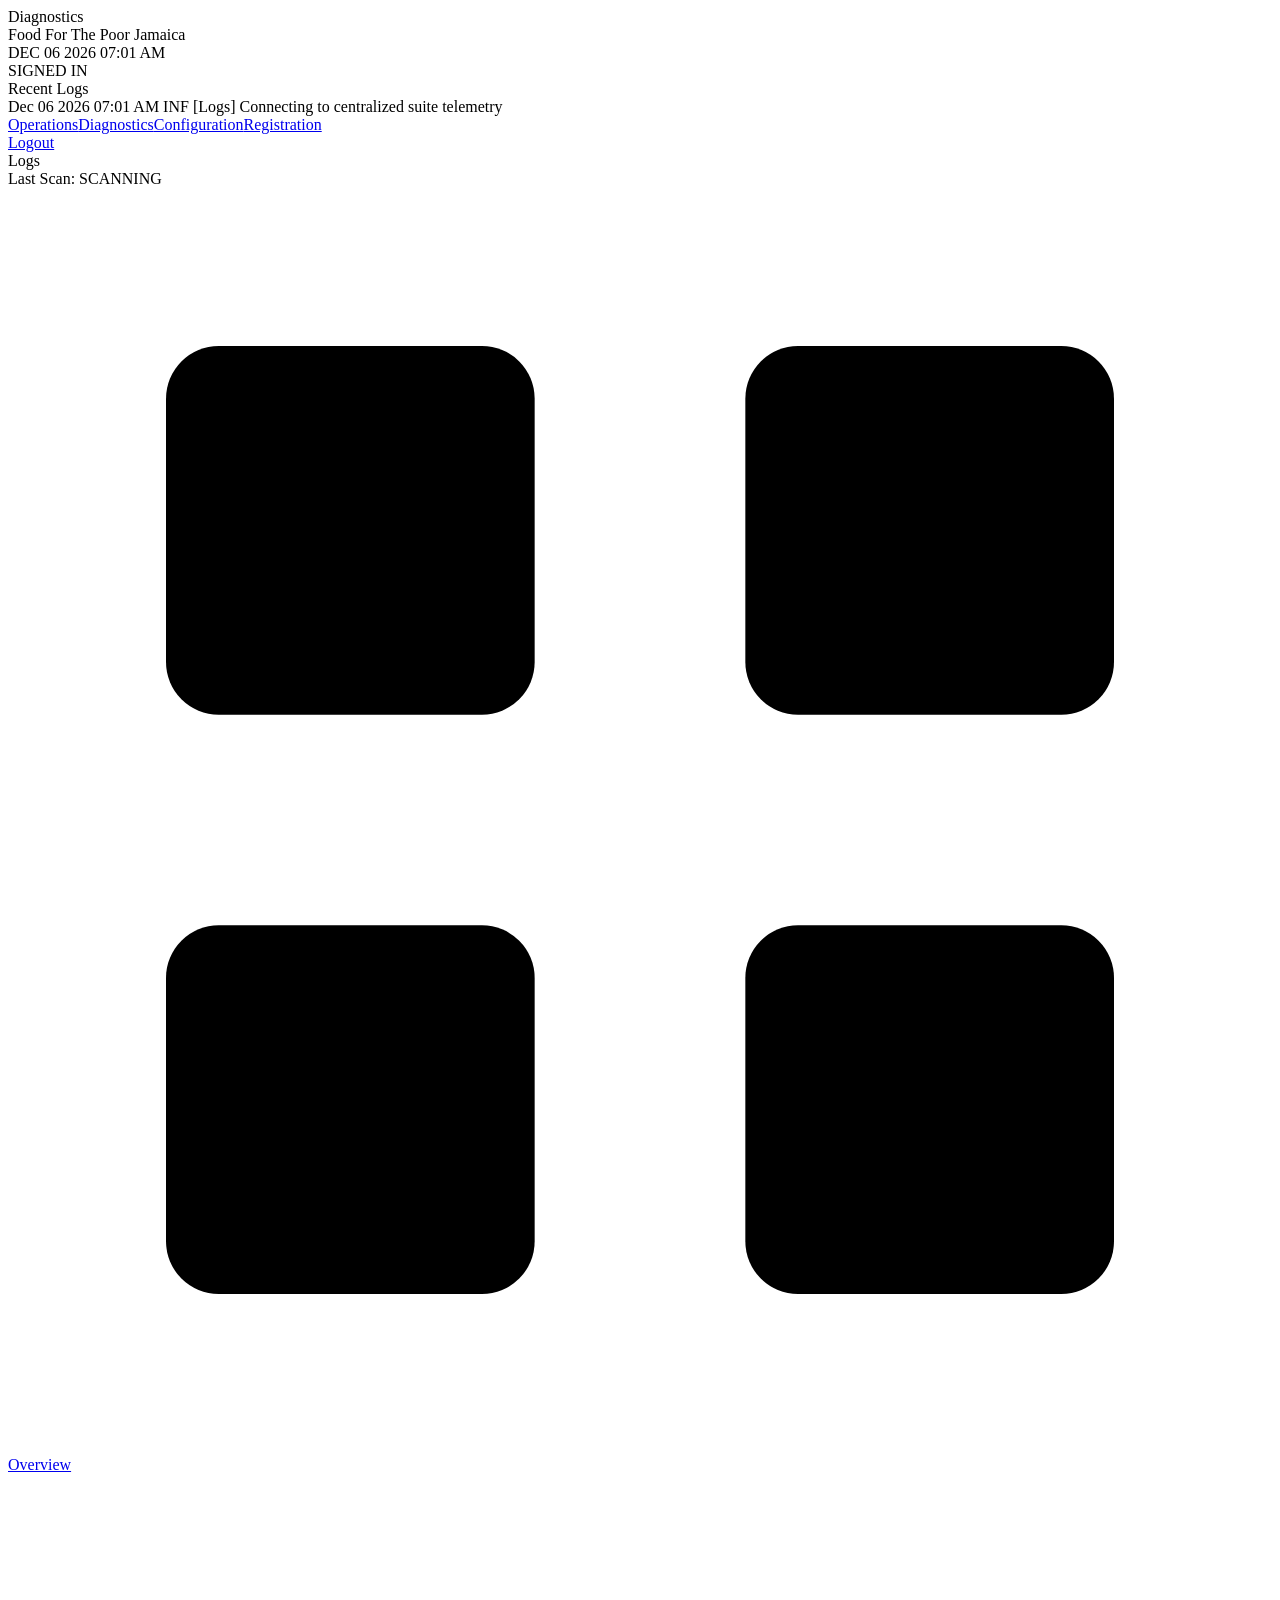
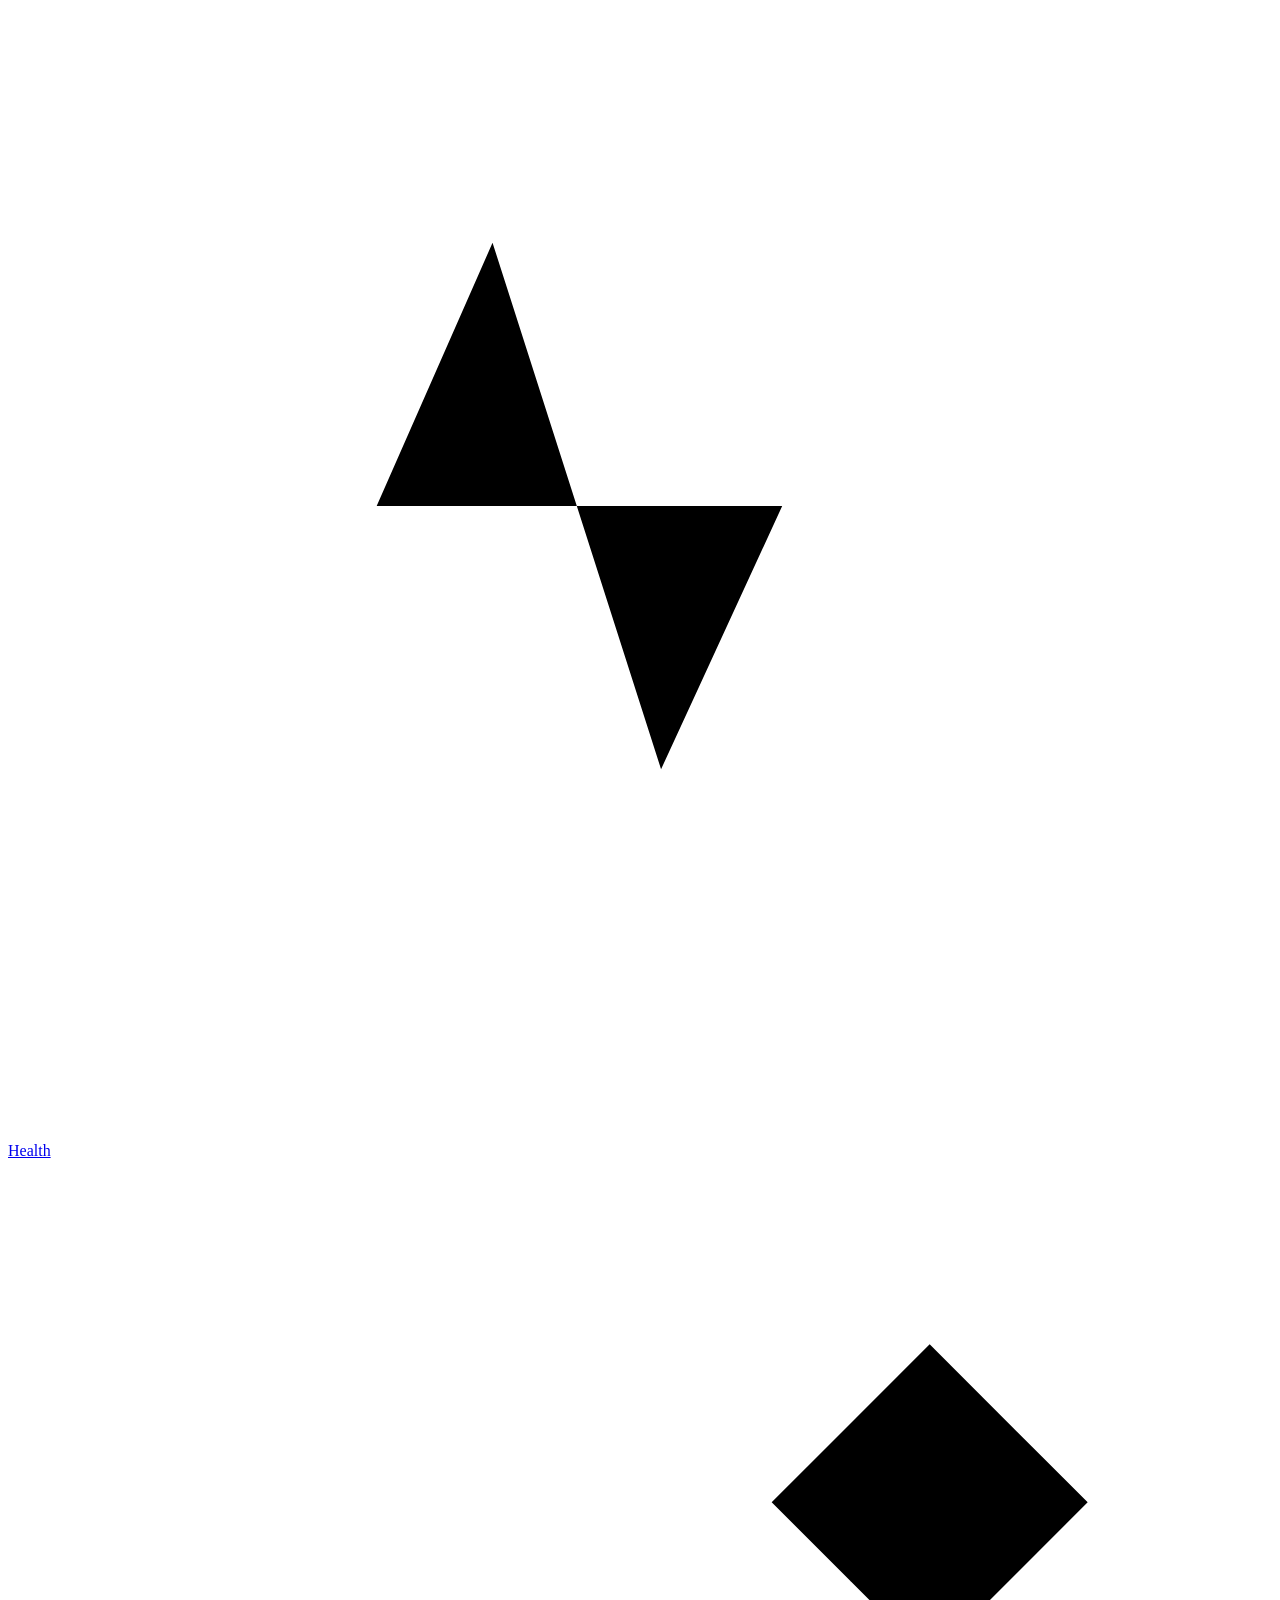
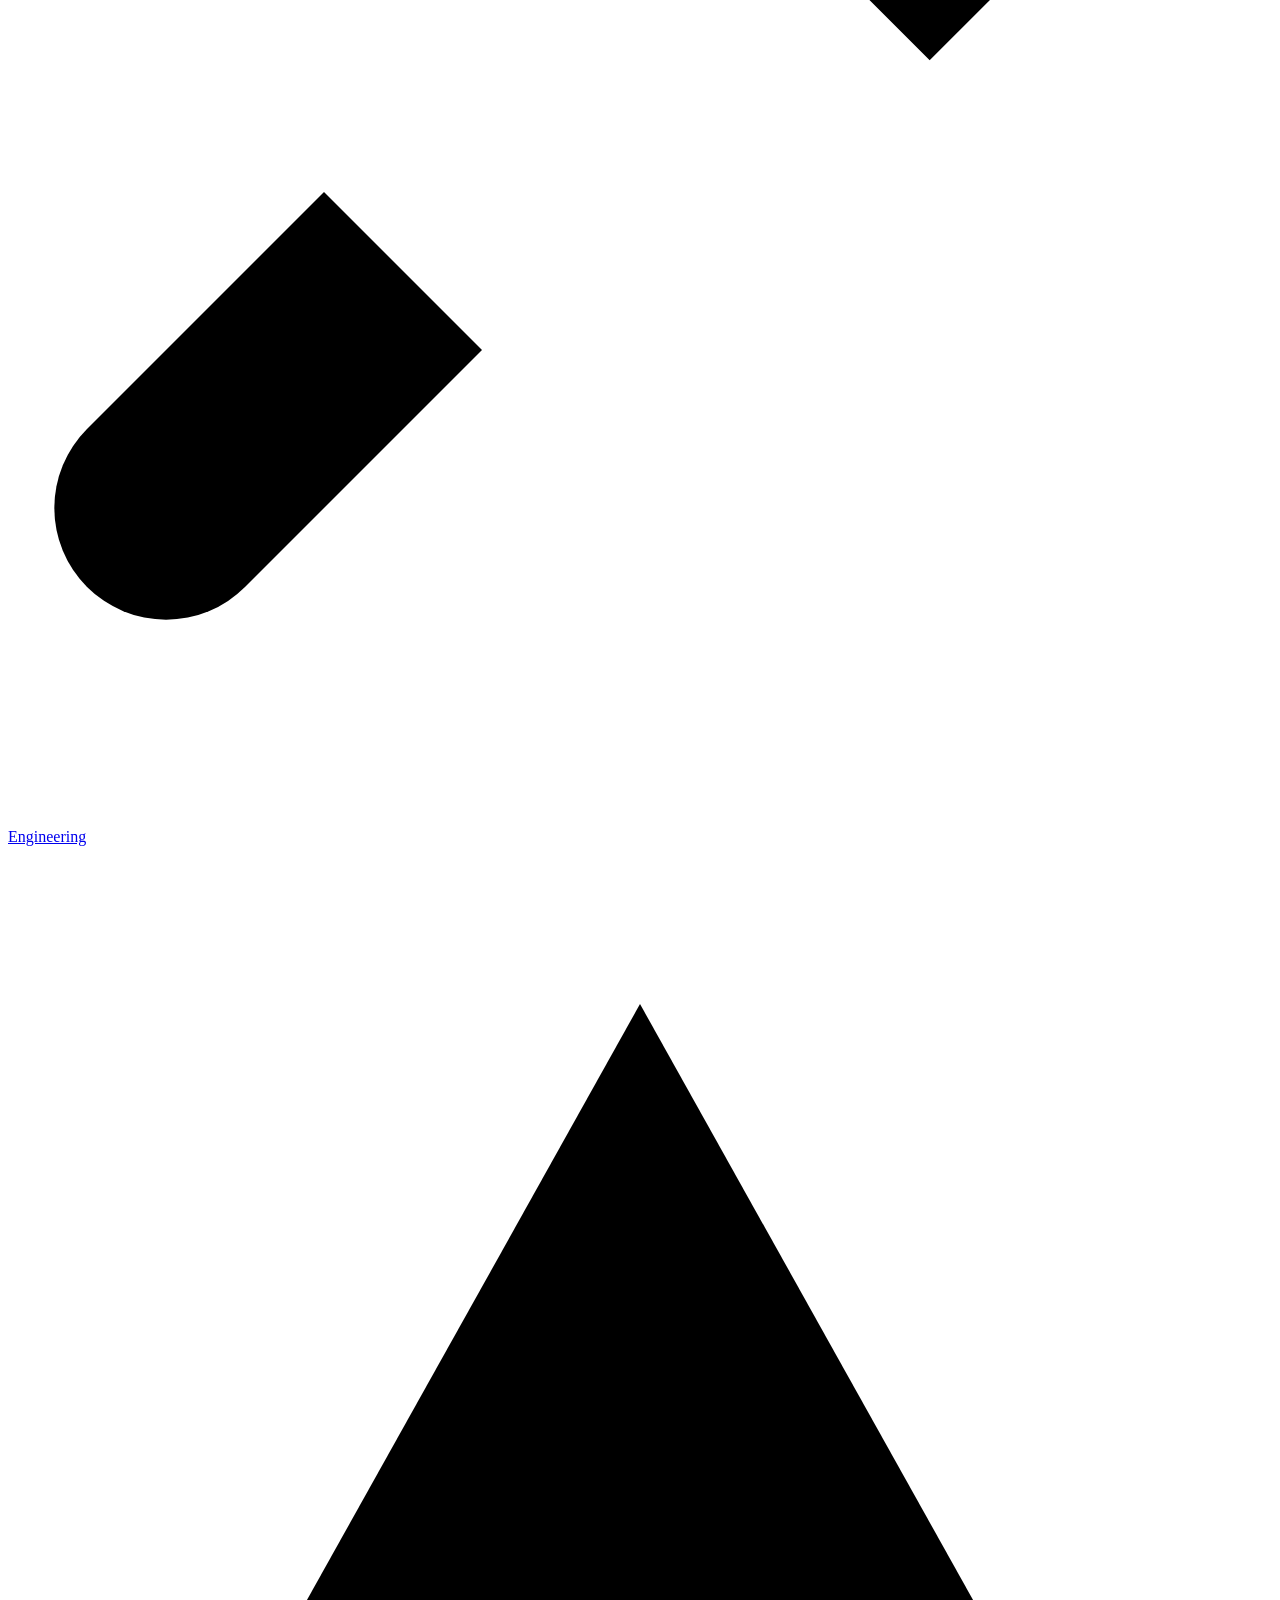
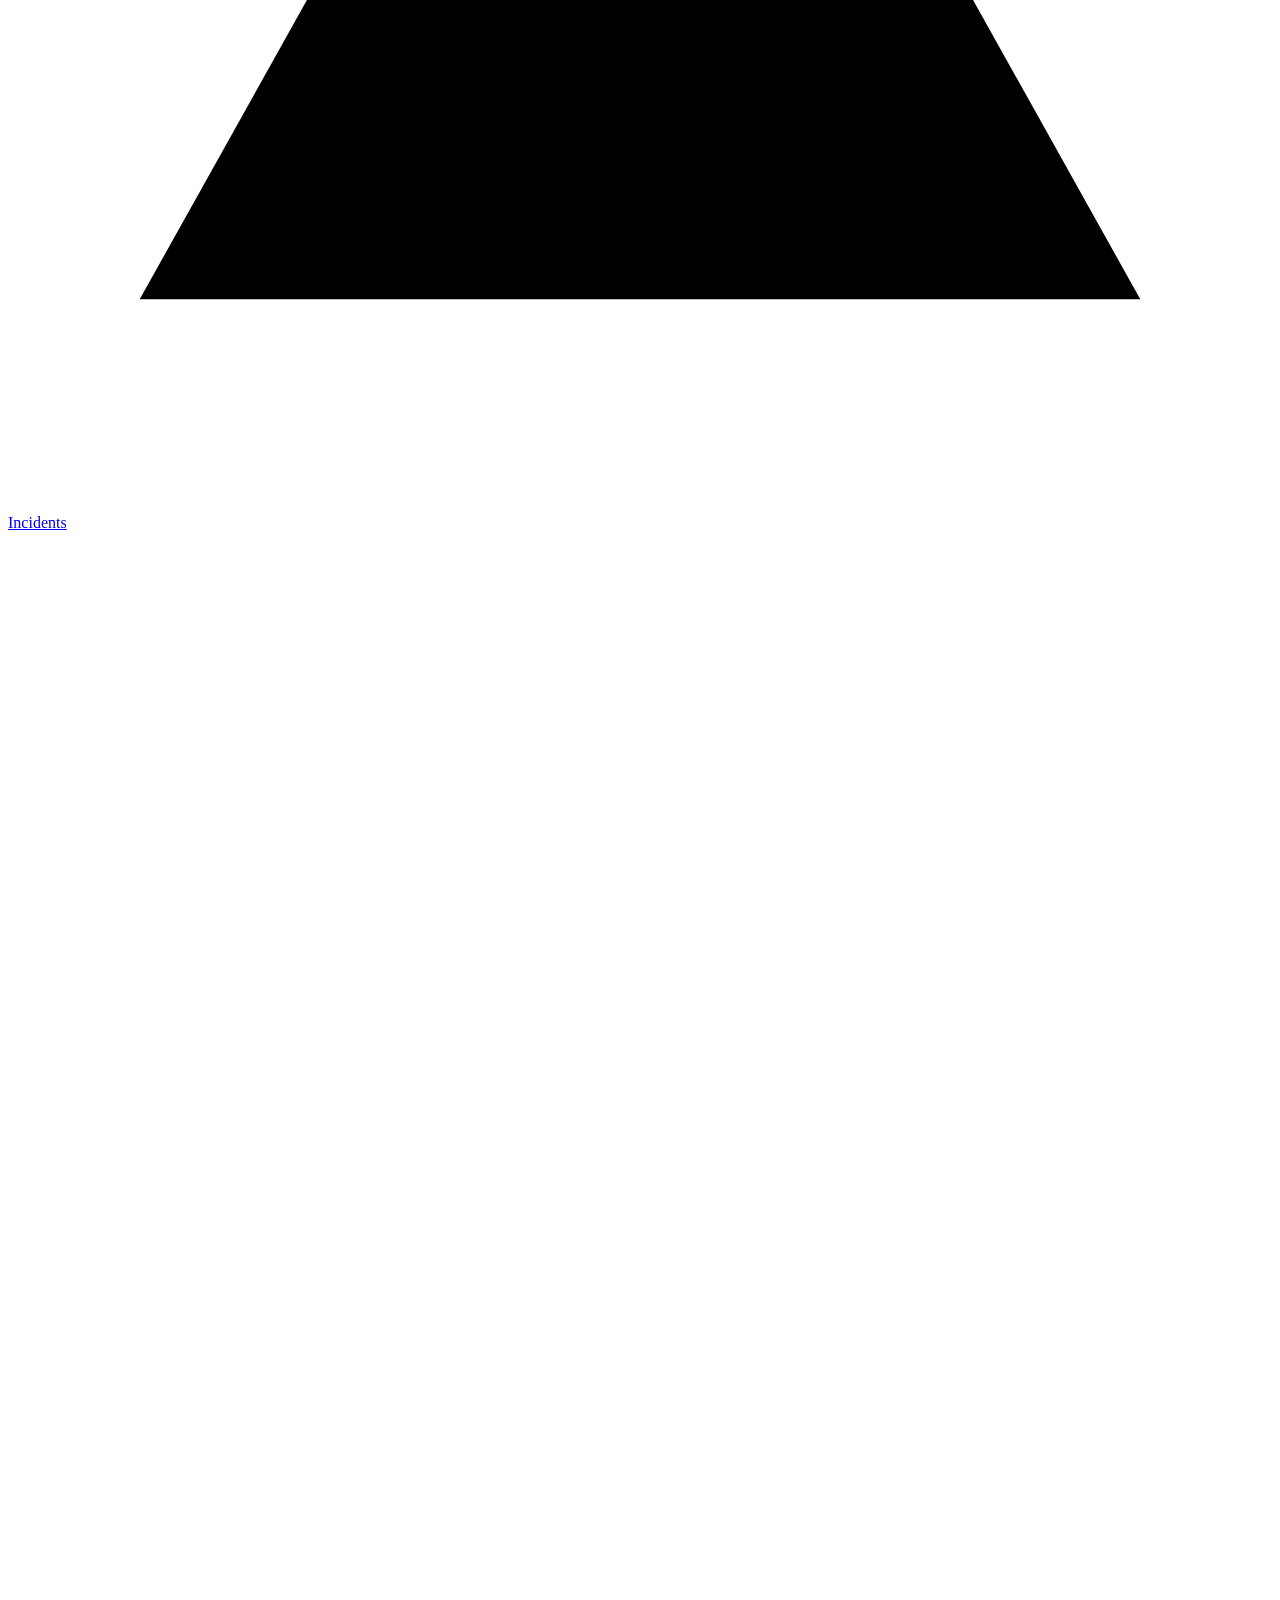
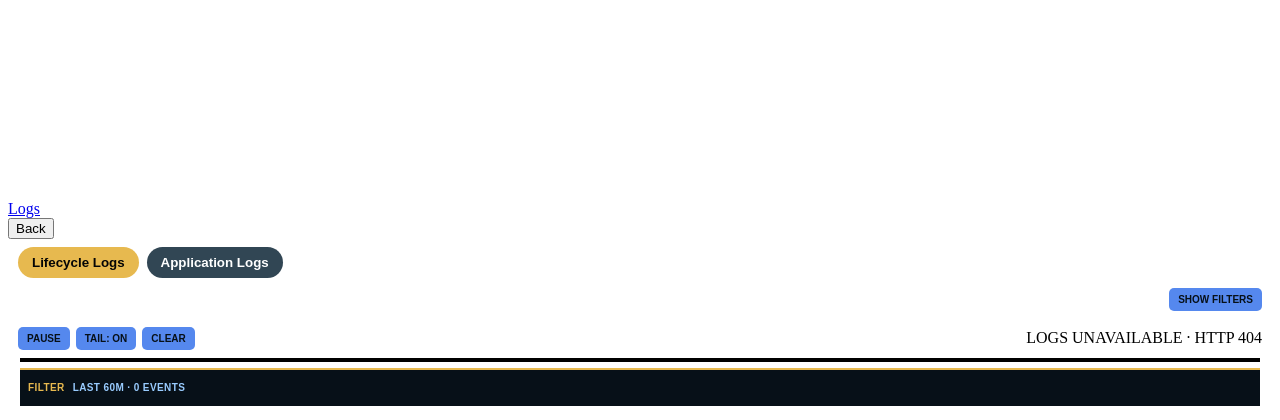
==== wwwroot/activity.html @ 467f054f "Exclude healthy observations from Diagnostics logs" ====
<!doctype html>
<html>
<head>
<meta charset="utf-8">
<meta name="viewport" content="width=device-width,initial-scale=1">
<title>Logs · Diagnostics</title>
<link rel="stylesheet" href="/lcars.css">
<style>
.detail-scroll{overflow:hidden!important;display:flex!important;flex-direction:column;gap:6px;padding:8px 10px 6px 10px!important}
.activity-tabs{display:flex;gap:8px;margin:0 0 2px}.activity-tabs button{border:0;border-radius:16px;padding:8px 14px;font-weight:800;cursor:pointer;background:#314654;color:#fff}.activity-tabs button.active{background:#e7b94f;color:#050505}
.filter-toggle-row{display:flex;justify-content:flex-end;align-items:center;min-height:26px}
.activity-toolbar{display:grid;grid-template-columns:repeat(4,minmax(120px,1fr));gap:7px;margin:0;padding:8px 10px;background:#02090e;max-height:220px;opacity:1;overflow:hidden;transition:max-height .18s ease,opacity .14s ease,padding .18s ease}
.activity-toolbar.collapsed{max-height:0;opacity:0;padding-top:0;padding-bottom:0;pointer-events:none}
.activity-toolbar input,.activity-toolbar select{background:#03131d;color:#eaf6ff;border:1px solid #2a668d;border-radius:4px;padding:7px 8px;font-size:12px}.activity-toolbar .wide{grid-column:span 2}
.activity-actions{display:flex;gap:6px;align-items:center;margin:0;min-height:28px}.activity-actions button,.filter-toggle-row button,.activity-toolbar button,.empty button{border:0;border-radius:5px;padding:6px 9px;font-weight:800;cursor:pointer;background:#5588ee;color:#071018;text-transform:uppercase;font-size:10px}.activity-toolbar button.secondary,.empty button{background:#7799dd}.activity-actions span{margin-left:auto}
.activity-panel{border:0;border-radius:0;background:#000;overflow:hidden;flex:1;min-height:0;margin:0 2px;position:relative}
.activity-log{height:100%;min-height:0;overflow:auto;padding:2px 0}
.activity-row{display:grid;grid-template-columns:168px 190px 150px 104px minmax(260px,1fr);gap:0 12px;padding:6px 10px;min-height:34px;border-bottom:1px solid rgba(35,90,124,.28);align-items:center;background:#03080d;outline:none;font:12px/1.25 ui-monospace,SFMono-Regular,Consolas,monospace}
.activity-row:hover{background:#061019}.activity-row.active,.activity-row[aria-selected="true"],.activity-row:focus{background:#061019;color:inherit;box-shadow:none}
.activity-row .time{color:#8ca2b1}.activity-row .app{color:#8fd0fb}.activity-row .flow{color:#d8aff7}.activity-row .detail{overflow:hidden;text-overflow:ellipsis;white-space:nowrap}.activity-row[data-has-flow="true"]{cursor:default}.activity-row[data-has-flow="true"]:hover{outline:1px solid rgba(231,185,79,.22)}
.Information,.Started{color:#8fd0fb}.Debug,.Trace{color:#8ca2b1}.Warning{color:#e7b94f}.Error,.Critical,.Failed{color:#f16f69}.Succeeded{color:#78d99b}
.empty{padding:36px;text-align:center;color:#8ca2b1}.filter-summary{flex:0 0 auto;min-height:28px;display:flex;align-items:center;gap:8px;padding:4px 8px;margin:0 2px;background:#071018;border-top:2px solid #e7b94f;color:#99ccff;font:800 10px/1.2 Arial,sans-serif;text-transform:uppercase;letter-spacing:.04em;white-space:nowrap;overflow:hidden}.filter-summary b{color:#e7b94f}.filter-summary span{overflow:hidden;text-overflow:ellipsis}
.flow-overlay{position:absolute;z-index:40;right:26px;top:72px;width:min(780px,calc(100% - 150px));max-height:calc(100% - 92px);display:flex;flex-direction:column;background:#02080d;border:2px solid #e7b94f;box-shadow:0 12px 34px rgba(0,0,0,.78);overflow:hidden}.flow-overlay[hidden]{display:none}.flow-overlay-head{display:flex;align-items:center;gap:12px;background:#e7b94f;color:#071018;padding:8px 10px;font-weight:900;text-transform:uppercase;cursor:move;user-select:none;touch-action:none}.flow-overlay-head .grow{flex:1;min-width:0;white-space:nowrap;overflow:hidden;text-overflow:ellipsis}.flow-overlay-head button{border:0;background:#071018;color:#e7b94f;font-weight:900;padding:5px 9px;cursor:pointer}.flow-overlay-body{overflow:auto;min-height:140px;padding:10px}.trace{background:#040b11;margin-bottom:10px}.trace-head{display:flex;gap:14px;align-items:center;padding:12px 14px;background:#091522}.trace-head .grow{flex:1}.trace-meta{color:#8ca2b1;font-size:12px}.stages{display:flex;align-items:flex-start;padding:20px 14px;overflow-x:auto}.stage{min-width:150px;text-align:center;position:relative}.stage:not(:last-child):after{content:"";position:absolute;top:12px;left:59%;width:82%;height:3px;background:#314654}.lamp{position:relative;z-index:1;width:24px;height:24px;border-radius:50%;margin:0 auto 8px;background:#53646f}.lamp.Succeeded{background:#78d99b}.lamp.Warning{background:#e7b94f}.lamp.Failed{background:#f16f69}.lamp.Started{background:#5588ee}.stage b{display:block;font-size:12px}.stage small{display:block;color:#8ca2b1;margin-top:4px}.overlay-empty{padding:22px;color:#8ca2b1;text-align:center}
@media(max-width:950px){.activity-toolbar{grid-template-columns:repeat(2,1fr)}.activity-row{grid-template-columns:132px 1fr 92px 74px}.activity-row .flow,.activity-row .detail{display:none}.flow-overlay{right:12px;width:calc(100% - 130px)}}
</style>
</head>
<body>
<header class="lcars-top">
  <div class="left-vertical"></div><div class="left-gold"></div><div class="bottom-arm"></div><div class="join-dot"></div>
  <div class="brand"><div class="section">Diagnostics</div><div class="org">Food For The Poor Jamaica</div><div class="datetime" id="brandDateTime"></div><div class="brand-user" id="brandUser">SIGNED IN</div></div>
  <div class="live-log"><div class="recent-title">Recent Logs</div><div class="recent-rows" id="liveLog"><div class="row"><span class="t">--:--:--</span> <span class="inf">INF</span> <span class="src">[Logs]</span> Connecting to centralized suite telemetry</div></div></div>
  <div class="top-buttons"><a class="blue" href="/handoff/operations">Operations</a><a class="salmon" href="/">Diagnostics</a><a class="gold" href="/handoff/configuration">Configuration</a><a class="gray" href="/handoff/registration">Registration</a></div>

  <a class="lcars-logout" href="/auth/logout">Logout</a></header>

<section class="workspace-shell">
  <div class="workspace-arm"><div class="workspace-title">Logs</div><div class="last-scan" id="lastScan">Last Scan: SCANNING</div></div><div class="workspace-leg"></div>
  <nav class="workspace-nav"><a href="/"><svg class="nav-icon" viewBox="0 0 24 24" aria-hidden="true"><rect x="3" y="3" width="7" height="7" rx="1"/><rect x="14" y="3" width="7" height="7" rx="1"/><rect x="3" y="14" width="7" height="7" rx="1"/><rect x="14" y="14" width="7" height="7" rx="1"/></svg><span>Overview</span></a><a href="/#systemHealth"><svg class="nav-icon" viewBox="0 0 24 24" aria-hidden="true"><path d="M3 12h4l2.2-5 3.2 10 2.3-5H21"/></svg><span>Health</span></a><a href="/console.html"><svg class="nav-icon" viewBox="0 0 24 24" aria-hidden="true"><path d="m14.5 6.5 3-3 3 3-3 3M16 8 8 16"/><path d="m9 15-4.5 4.5a2.1 2.1 0 0 1-3-3L6 12"/></svg><span>Engineering</span></a><a href="/incidents.html"><svg class="nav-icon" viewBox="0 0 24 24" aria-hidden="true"><path d="M12 3 2.5 20h19L12 3Z"/><path d="M12 9v5M12 17h.01"/></svg><span>Incidents</span></a><a class="active" href="/activity.html"><svg class="nav-icon" viewBox="0 0 24 24" aria-hidden="true"><path d="M5 6h14M5 12h14M5 18h10"/><path d="M3 6h.01M3 12h.01M3 18h.01"/></svg><span>Logs</span></a></nav>
  <button class="lcars-back" type="button" onclick="if(history.length>1){history.back()}else{location.href='/'}">Back</button>
  <main class="detail-scroll">
    <div class="activity-tabs"><button id="activityTab" class="active">Lifecycle Logs</button><button id="logsTab">Application Logs</button></div>
    <div class="filter-toggle-row"><button id="filterToggle" type="button" aria-expanded="false" aria-controls="filtersPanel">Show Filters</button></div>
    <section class="activity-toolbar collapsed" id="filtersPanel" aria-hidden="true">
      <input id="application" placeholder="Application">
      <input id="instance" placeholder="Instance">
      <input id="flow" placeholder="Flow">
      <select id="level"><option value="">All Levels</option><option>Trace</option><option>Debug</option><option>Information</option><option>Warning</option><option>Error</option><option>Critical</option></select>
      <input id="correlation" placeholder="Correlation ID">
      <input id="minutes" type="number" min="1" max="10080" value="60" placeholder="Minutes">
      <input id="text" class="wide" placeholder="Search message, stage, code, detail…">
      <button id="apply">Apply Filter</button>
      <button id="reset" class="secondary">Reset Filters</button>
    </section>
    <div class="activity-actions">
      <button id="pause">Pause</button>
      <button id="follow">Tail: On</button>
      <button id="clear">Clear</button>
      <span id="state" class="muted">CONNECTING…</span>
    </div>
    <section class="activity-panel"><div id="view" class="activity-log" tabindex="0" aria-label="Diagnostics log results"></div></section>
    <div id="filterSummary" class="filter-summary"><b>FILTER</b><span>None · 0 events</span></div>
  </main>
  <aside class="flow-overlay" id="flowOverlay" hidden role="dialog" aria-modal="false" aria-labelledby="flowOverlayTitle">
    <div class="flow-overlay-head"><span id="flowOverlayTitle">Flow Analyzer</span><span class="grow" id="flowOverlayContext"></span><button id="flowOverlayClose" type="button">Close</button></div>
    <div class="flow-overlay-body" id="flowOverlayBody"></div>
  </aside>
</section>

<script src="/session.js">

</script>
<script>
const api='/api/engineering/diagnostics', $=id=>document.getElementById(id), esc=v=>String(v??'').replace(/[&<>"']/g,c=>({'&':'&amp;','<':'&lt;','>':'&gt;','"':'&quot;',"'":'&#039;'}[c]));
let mode='activity',paused=false,followTail=true,hiddenBefore=null,eventsNow=[],selectedKey=null,selectedEvent=null,overlayOpen=false,lastFocused=null,analyzerEvent=null;
function recentStamp(v){const d=v?new Date(v):new Date();if(Number.isNaN(d.getTime()))return '--- -- ---- --:-- --';const mon=d.toLocaleString('en-US',{month:'short'});let h=d.getHours(),tt=h>=12?'PM':'AM';h=h%12||12;return mon+' '+String(d.getDate()).padStart(2,'0')+' '+d.getFullYear()+' '+String(h).padStart(2,'0')+':'+String(d.getMinutes()).padStart(2,'0')+' '+tt}
document.querySelectorAll('#liveLog .t').forEach(x=>{if(!x.textContent||x.textContent.includes('--:--:--'))x.textContent=recentStamp();});
function updateBrandClock(){const d=new Date(),target=document.getElementById('brandDateTime')||document.getElementById('brandDateTime');if(!target)return;const month=d.toLocaleString('en-US',{month:'short'}).toUpperCase(),day=String(d.getDate()).padStart(2,'0'),year=d.getFullYear();let h=d.getHours(),tt=h>=12?'PM':'AM';h=h%12||12;target.textContent=month+' '+day+' '+year+' '+String(h).padStart(2,'0')+':'+String(d.getMinutes()).padStart(2,'0')+' '+tt;}updateBrandClock();setInterval(updateBrandClock,1000);
function fmt(v){const d=new Date(v);if(Number.isNaN(d.valueOf()))return '—';const mon=d.toLocaleString('en-US',{month:'short'});let h=d.getHours(),tt=h>=12?'PM':'AM';h=h%12||12;return mon+' '+String(d.getDate()).padStart(2,'0')+' '+d.getFullYear()+' '+String(h).padStart(2,'0')+':'+String(d.getMinutes()).padStart(2,'0')+':'+String(d.getSeconds()).padStart(2,'0')+'.'+String(d.getMilliseconds()).padStart(3,'0')+' '+tt}
function params(){const p=new URLSearchParams(),app=$('application').value.trim(),inst=$('instance').value.trim(),corr=$('correlation').value.trim(),text=$('text').value.trim(),m=parseInt($('minutes').value||'0',10);if(app)p.set('applicationId',app);if(inst)p.set('instanceId',inst);if(corr)p.set('correlationId',corr);if(text)p.set('text',text);if(m>0)p.set('since',new Date(Date.now()-m*60000).toISOString());p.set('take','1500');if(mode==='activity'){const flow=$('flow').value.trim();if(flow)p.set('flow',flow)}else{const cat=$('flow').value.trim(),lvl=$('level').value.trim();if(cat)p.set('category',cat);if(lvl)p.set('level',lvl)}return p}
function filterLabel(){const parts=[],add=(id,label)=>{const v=$(id).value.trim();if(v)parts.push(label+'='+v)};add('application','App');add('instance','Instance');add('flow',mode==='activity'?'Flow':'Category');if(mode==='logs')add('level','Level');add('correlation','Correlation');add('text','Text');const m=parseInt($('minutes').value||'0',10);if(m>0)parts.push('Last '+m+'m');return parts.length?parts.join(' · '):'None'}
function updateSummary(count){$('filterSummary').innerHTML='<b>FILTER</b><span>'+esc(filterLabel())+' · '+count+' '+(mode==='logs'?'logs':'events')+'</span>'}
function setFiltersOpen(open){$('filtersPanel').classList.toggle('collapsed',!open);$('filtersPanel').setAttribute('aria-hidden',String(!open));$('filterToggle').setAttribute('aria-expanded',String(open));$('filterToggle').textContent=open?'Hide Filters':'Show Filters'}
$('filterToggle').onclick=()=>setFiltersOpen($('filtersPanel').classList.contains('collapsed'));
function eventKey(e){return String(e.eventId||[e.occurredAtUtc||e.timestampUtc,e.applicationId,e.instanceId,e.correlationId,e.stage||e.category,e.code||e.message].join('|'))}
function detailText(e){return mode==='activity'?[e.stage,e.code,e.detail].filter(Boolean).join(' · '):String(e.message||'')}
function rowMarkup(e){const key=esc(eventKey(e)),when=e.occurredAtUtc||e.timestampUtc,flow=mode==='activity'?e.flow:e.category,status=mode==='activity'?e.outcome:e.level,corr=e.correlationId||'';return '<div class="activity-row" role="row" aria-selected="false" tabindex="-1" data-key="'+key+'" data-has-flow="'+(corr?'true':'false')+'" title="'+(corr?'Double-click to analyze flow':'No correlation ID for Flow Analyzer')+'"><span class="time">'+fmt(when)+'</span><span class="app">'+esc(e.applicationId)+'</span><span class="flow">'+esc(flow)+'</span><span class="status '+esc(status)+'">'+esc(status)+'</span><span class="detail" title="'+esc(detailText(e))+'">'+esc(detailText(e))+'</span></div>'}
function selectEvent(e,focus=false){if(!e)return;selectedKey=eventKey(e);selectedEvent=e;document.querySelectorAll('#view .activity-row').forEach(r=>{const selected=r.dataset.key===selectedKey;r.classList.toggle('active',selected);r.setAttribute('aria-selected',String(selected));r.tabIndex=selected?0:-1});const active=document.querySelector('#view .activity-row[aria-selected="true"]');if(active){active.scrollIntoView({block:'nearest'});if(focus)active.focus({preventScroll:true})}}
function restoreSelection(){if(!eventsNow.length){selectedKey=null;selectedEvent=null;return}selectEvent(eventsNow.find(e=>eventKey(e)===selectedKey)||eventsNow[0])}
function bindRows(){document.querySelectorAll('#view .activity-row').forEach(row=>{row.onclick=()=>selectEvent(eventsNow.find(x=>eventKey(x)===row.dataset.key),true);row.ondblclick=e=>{e.preventDefault();const item=eventsNow.find(x=>eventKey(x)===row.dataset.key);if(item)openAnalyzer(item.correlationId||'',row.dataset.key)};row.onfocus=()=>selectEvent(eventsNow.find(x=>eventKey(x)===row.dataset.key))});$('view').onkeydown=e=>{if(e.key!=='ArrowDown'&&e.key!=='ArrowUp')return;e.preventDefault();if(!eventsNow.length)return;let i=eventsNow.findIndex(x=>eventKey(x)===selectedKey);if(i<0)i=0;else i=Math.max(0,Math.min(eventsNow.length-1,i+(e.key==='ArrowDown'?1:-1)));selectEvent(eventsNow[i],true)}}
function emptyMarkup(){return '<div class="empty">No '+(mode==='logs'?'application logs':'log events')+' match the active filters.<br><button type="button" onclick="resetFilters()">Reset Filters</button></div>'}
async function refreshOverlay(){if(!overlayOpen)return;const e=analyzerEvent,c=e?.correlationId;$('flowOverlayContext').textContent=e?[(e.applicationId||''),(mode==='activity'?e.flow:e.category)||'',c||'No correlation ID'].filter(Boolean).join(' · '):'No event selected';if(!c){$('flowOverlayBody').innerHTML='<div class="overlay-empty">The selected event has no correlation ID, so no system flow can be resolved.</div>';return}$('flowOverlayBody').innerHTML='<div class="overlay-empty">Loading observed flow…</div>';try{const p=new URLSearchParams();p.set('correlationId',c);p.set('take','250');const r=await fetch(api+'/flows?'+p,{cache:'no-store'});if(r.status===401){location.href='/auth/sso?returnUrl='+encodeURIComponent(location.pathname);return}if(!r.ok)throw new Error('HTTP '+r.status);const x=await r.json(),traces=x.traces||[];$('flowOverlayBody').innerHTML=traces.length?traces.map(t=>'<article class="trace"><div class="trace-head"><b class="'+esc(t.status)+'">'+esc(t.status)+'</b><div class="grow"><b>'+esc(t.flow)+'</b><div class="trace-meta">'+esc(t.applicationId)+' / '+esc(t.instanceId)+' · '+esc(t.correlationId)+'</div></div><div class="trace-meta">'+t.durationMs+' ms · '+t.eventCount+' events</div></div><div class="stages">'+(t.stages||[]).map(s=>'<div class="stage"><div class="lamp '+esc(s.outcome)+'"></div><b>'+esc(s.stage)+'</b><small>'+esc(s.outcome)+' · '+fmt(s.occurredAtUtc)+'</small></div>').join('')+'</div></article>').join(''):'<div class="overlay-empty">No correlated lifecycle flow has been observed for this event.</div>'}catch(err){$('flowOverlayBody').innerHTML='<div class="overlay-empty">Flow unavailable · '+esc(err.message)+'</div>'}}
function openAnalyzer(c,key){const match=eventsNow.find(e=>key?eventKey(e)===key:e.correlationId===c);if(!match)return;selectEvent(match);analyzerEvent={...match};overlayOpen=true;lastFocused=document.activeElement;$('flowOverlay').hidden=false;refreshOverlay()}
function closeAnalyzer(){overlayOpen=false;analyzerEvent=null;$('flowOverlay').hidden=true;if(lastFocused?.focus)lastFocused.focus({preventScroll:true})}
$('flowOverlayClose').onclick=closeAnalyzer;document.addEventListener('keydown',e=>{if(e.key==='Escape'&&overlayOpen)closeAnalyzer()});
(function enableFlowDrag(){const box=$('flowOverlay'),head=box?.querySelector('.flow-overlay-head'),shell=document.querySelector('.workspace-shell');if(!box||!head||!shell)return;let drag=null;head.addEventListener('pointerdown',e=>{if(e.target.closest('button'))return;const br=box.getBoundingClientRect(),sr=shell.getBoundingClientRect();box.style.left=(br.left-sr.left)+'px';box.style.top=(br.top-sr.top)+'px';box.style.right='auto';drag={id:e.pointerId,dx:e.clientX-br.left,dy:e.clientY-br.top};head.setPointerCapture(e.pointerId)});head.addEventListener('pointermove',e=>{if(!drag||e.pointerId!==drag.id)return;const sr=shell.getBoundingClientRect(),br=box.getBoundingClientRect(),maxX=Math.max(0,sr.width-br.width),maxY=Math.max(0,sr.height-br.height);box.style.left=Math.max(0,Math.min(maxX,e.clientX-sr.left-drag.dx))+'px';box.style.top=Math.max(0,Math.min(maxY,e.clientY-sr.top-drag.dy))+'px'});const stop=e=>{if(drag&&e.pointerId===drag.id)drag=null};head.addEventListener('pointerup',stop);head.addEventListener('pointercancel',stop)})();
async function refresh(){if(paused)return;try{const endpoint=mode==='activity'?'/activity':'/logs',r=await fetch(api+endpoint+'?'+params(),{cache:'no-store'});if(r.status===401){location.href='/auth/sso?returnUrl='+encodeURIComponent(location.pathname+location.search+location.hash);return}if(!r.ok)throw new Error('HTTP '+r.status);const x=await r.json();let events=x.events||[];if(mode==='activity'){try{const sr=await fetch(api+'/status',{cache:'no-store'});if(sr.ok){const status=await sr.json(),healthEvents=(status.observations||[]).filter(o=>{const h=String(o.health??o.state??o.status??'unknown').toLowerCase();return !['healthy','passed','1'].includes(h)}).map(o=>({occurredAtUtc:o.observedAtUtc,applicationId:o.applicationId||o.name||'Application',instanceId:o.instanceId||'',flow:'Health',stage:'HealthObservation',outcome:['unhealthy','failed','critical','error'].includes(String(o.health||o.state||o.status||'').toLowerCase())?'Failed':'Warning',detail:(o.health||o.state||o.status||'Unknown')+(o.summary?' · '+o.summary:''),correlationId:o.correlationId||''}));events=[...events,...healthEvents].sort((a,b)=>new Date(b.occurredAtUtc||b.timestampUtc)-new Date(a.occurredAtUtc||a.timestampUtc))}}catch{}}if(hiddenBefore)events=events.filter(e=>new Date(e.occurredAtUtc||e.timestampUtc)>hiddenBefore);events.sort((a,b)=>new Date(b.occurredAtUtc||b.timestampUtc)-new Date(a.occurredAtUtc||a.timestampUtc));eventsNow=events;$('view').innerHTML=events.length?events.map(rowMarkup).join(''):emptyMarkup();bindRows();restoreSelection();$('state').textContent=events.length+' '+(mode==='logs'?'LOGS':'EVENTS')+' · '+recentStamp().split(' ').slice(3).join(' ');$('lastScan').textContent='Last Scan: '+recentStamp();updateSummary(events.length);liveLog.innerHTML=events.slice(0,4).map(e=>'<div class="row"><span class="t">'+fmt(e.occurredAtUtc||e.timestampUtc)+'</span> <span class="inf">INF</span> <span class="src">['+esc(e.applicationId)+']</span> '+esc(e.detail||e.message||e.stage||'Event')+'</div>').join('')||'<div class="row"><span class="t">'+recentStamp()+'</span> <span class="inf">INF</span> <span class="src">[Logs]</span> No matching events</div>'}catch(e){$('state').textContent='LOGS UNAVAILABLE · '+e.message}}
function tabs(){$('activityTab').classList.toggle('active',mode==='activity');$('logsTab').classList.toggle('active',mode==='logs');$('level').disabled=mode==='activity';$('level').hidden=mode==='activity';$('flow').placeholder=mode==='activity'?'Flow':'Category';updateSummary(eventsNow.length)}
$('activityTab').onclick=()=>{mode='activity';selectedKey=null;selectedEvent=null;tabs();refresh()};$('logsTab').onclick=()=>{mode='logs';selectedKey=null;selectedEvent=null;tabs();refresh()};
$('apply').onclick=async()=>{await refresh();setFiltersOpen(false)};
function resetFilters(){for(const id of ['application','instance','flow','level','correlation','text'])$(id).value='';$('minutes').value='60';hiddenBefore=null;selectedKey=null;selectedEvent=null;setFiltersOpen(false);refresh()}window.resetFilters=resetFilters;$('reset').onclick=resetFilters;
$('pause').onclick=()=>{paused=!paused;$('pause').textContent=paused?'Resume':'Pause';if(!paused)refresh()};$('follow').onclick=()=>{followTail=!followTail;$('follow').textContent='Tail: '+(followTail?'On':'Off')};$('clear').onclick=()=>{hiddenBefore=new Date();eventsNow=[];selectedKey=null;selectedEvent=null;$('view').innerHTML='<div class="empty">View cleared. New events will appear here.</div>';updateSummary(0)};
tabs();refresh();setInterval(refresh,2000);
</script>
</body>
</html>
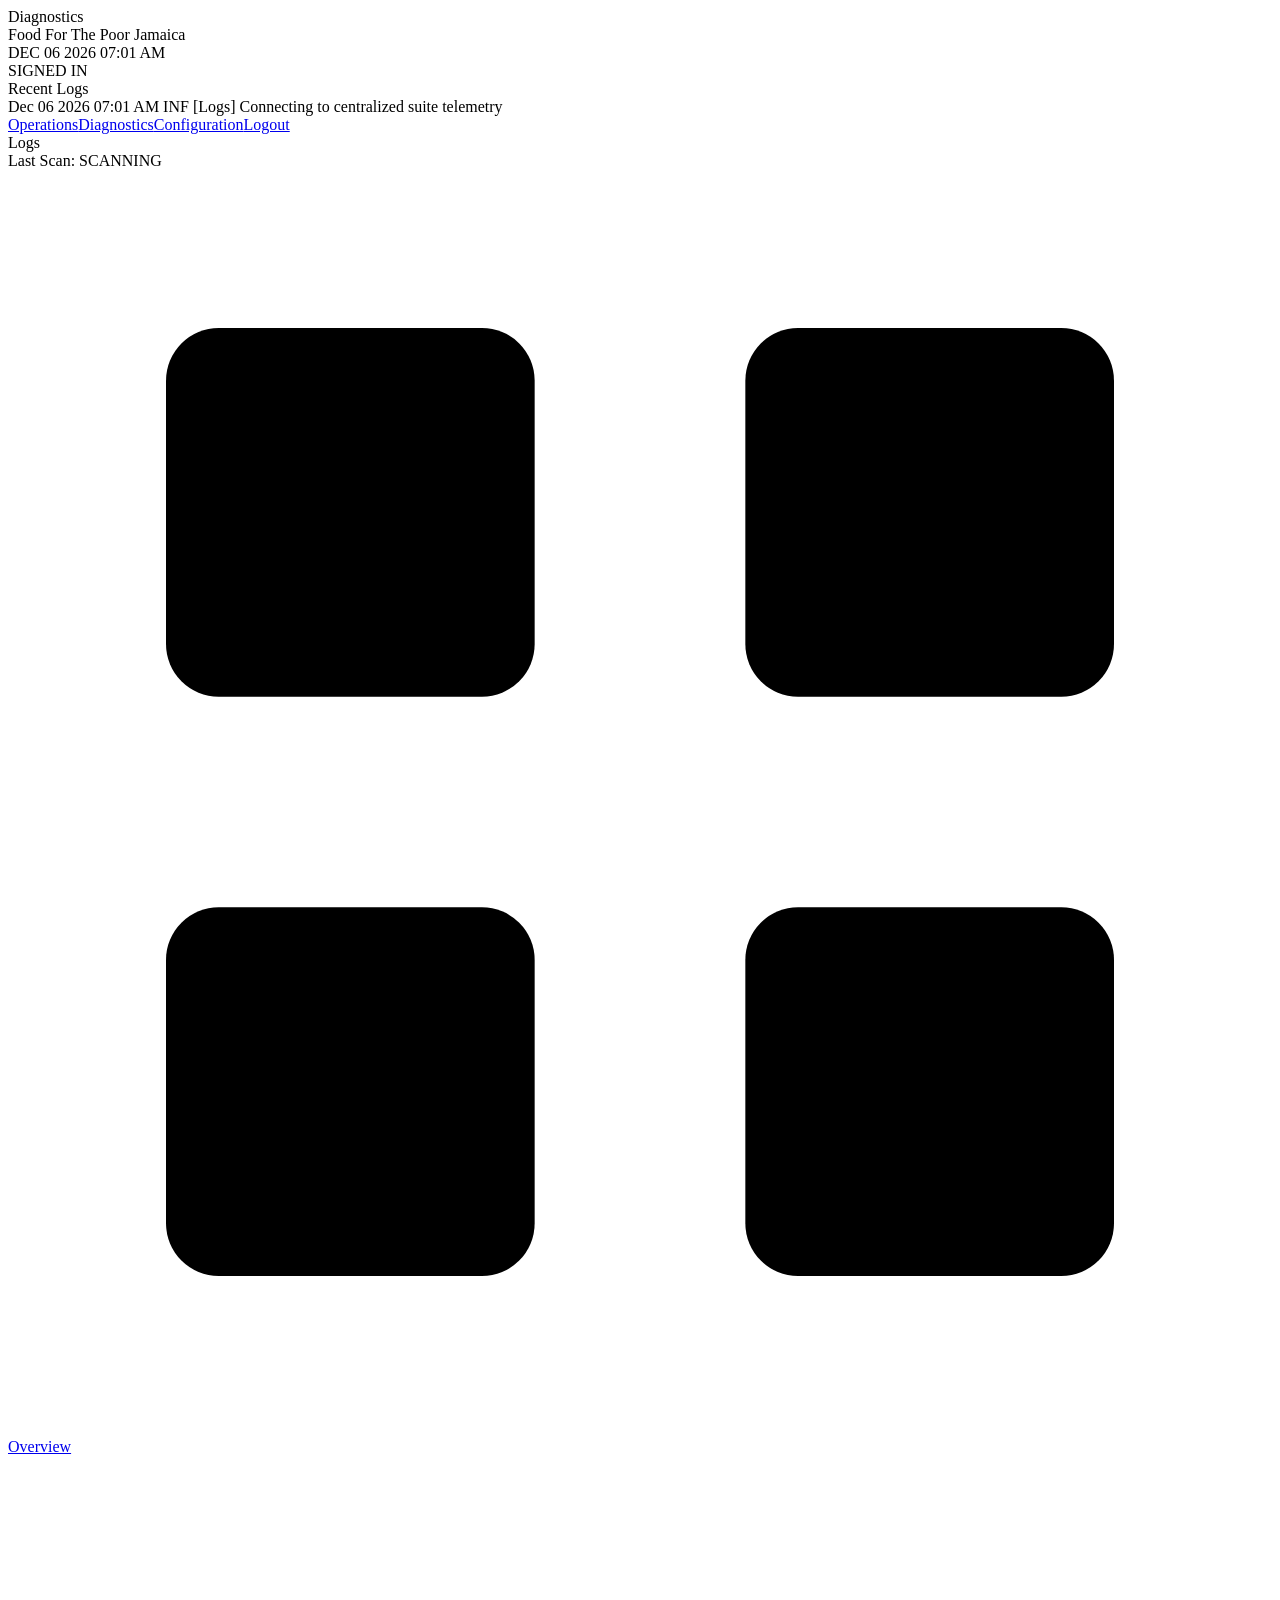
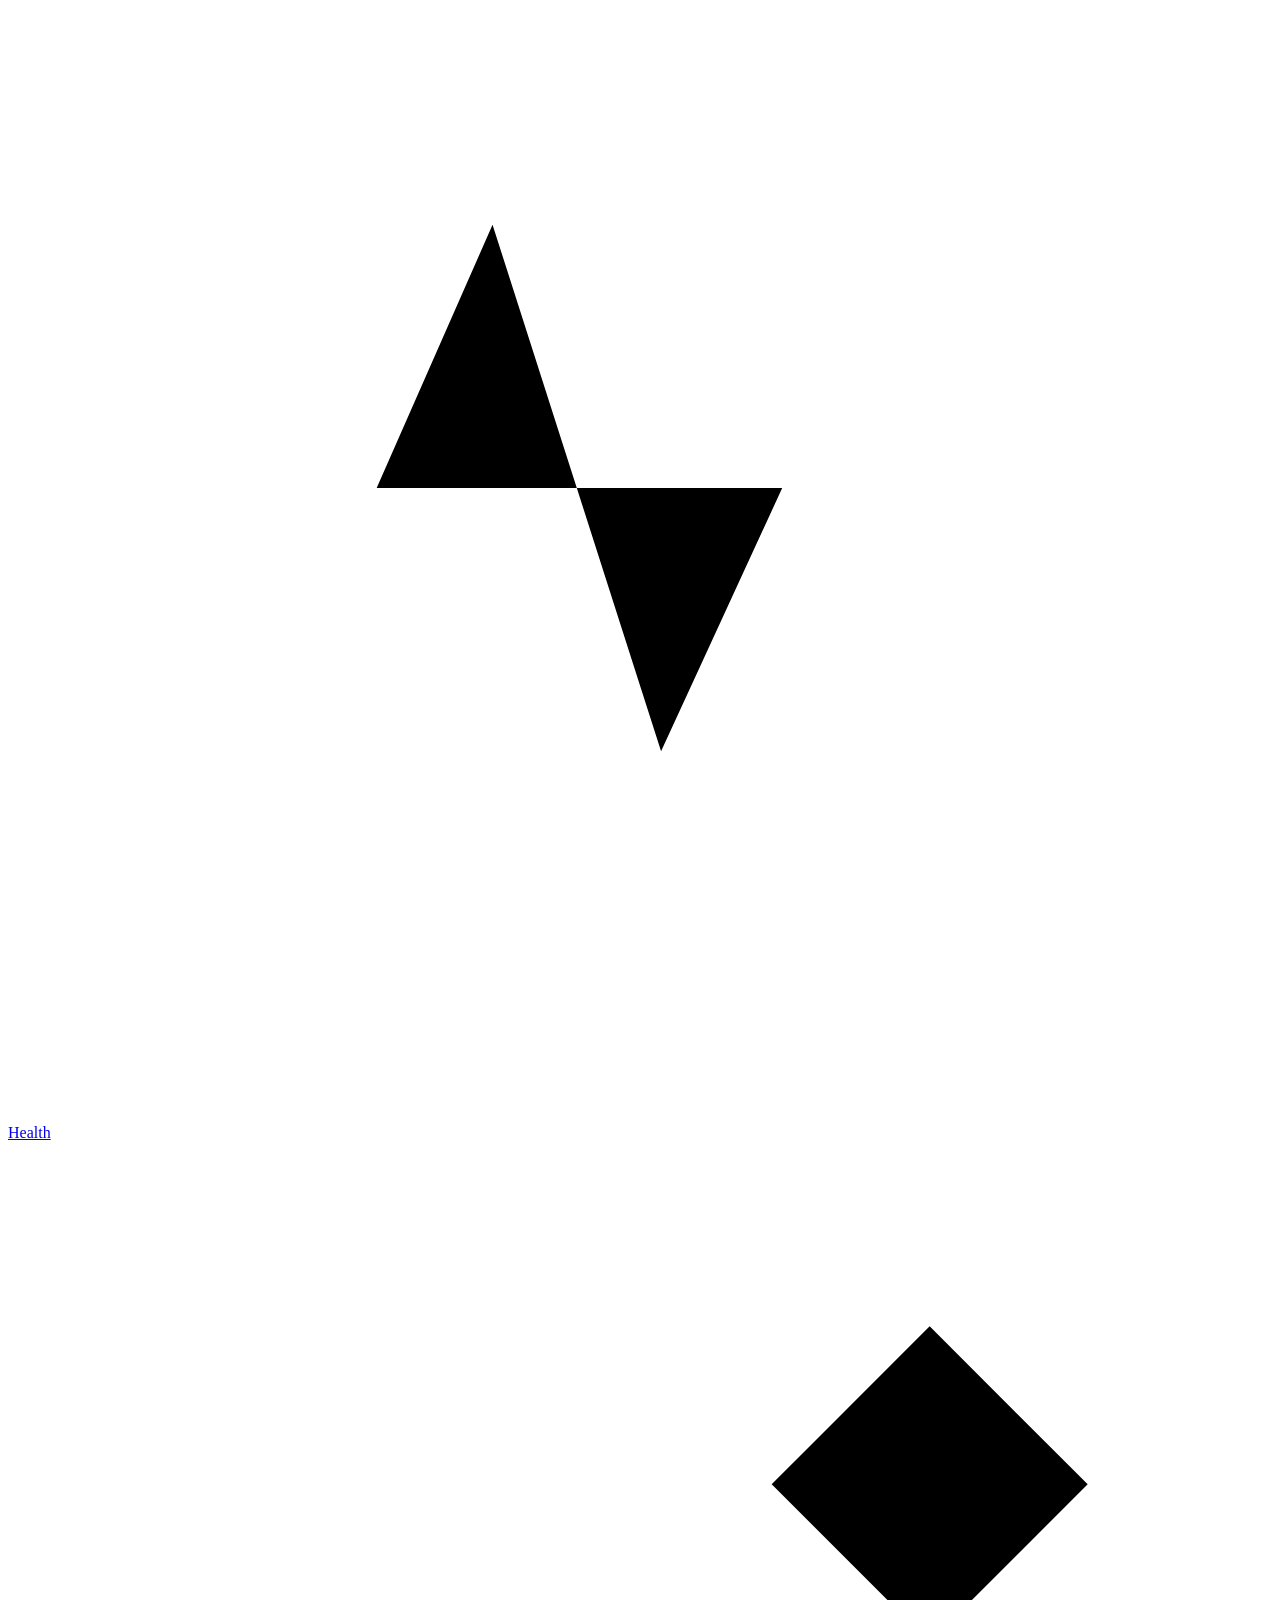
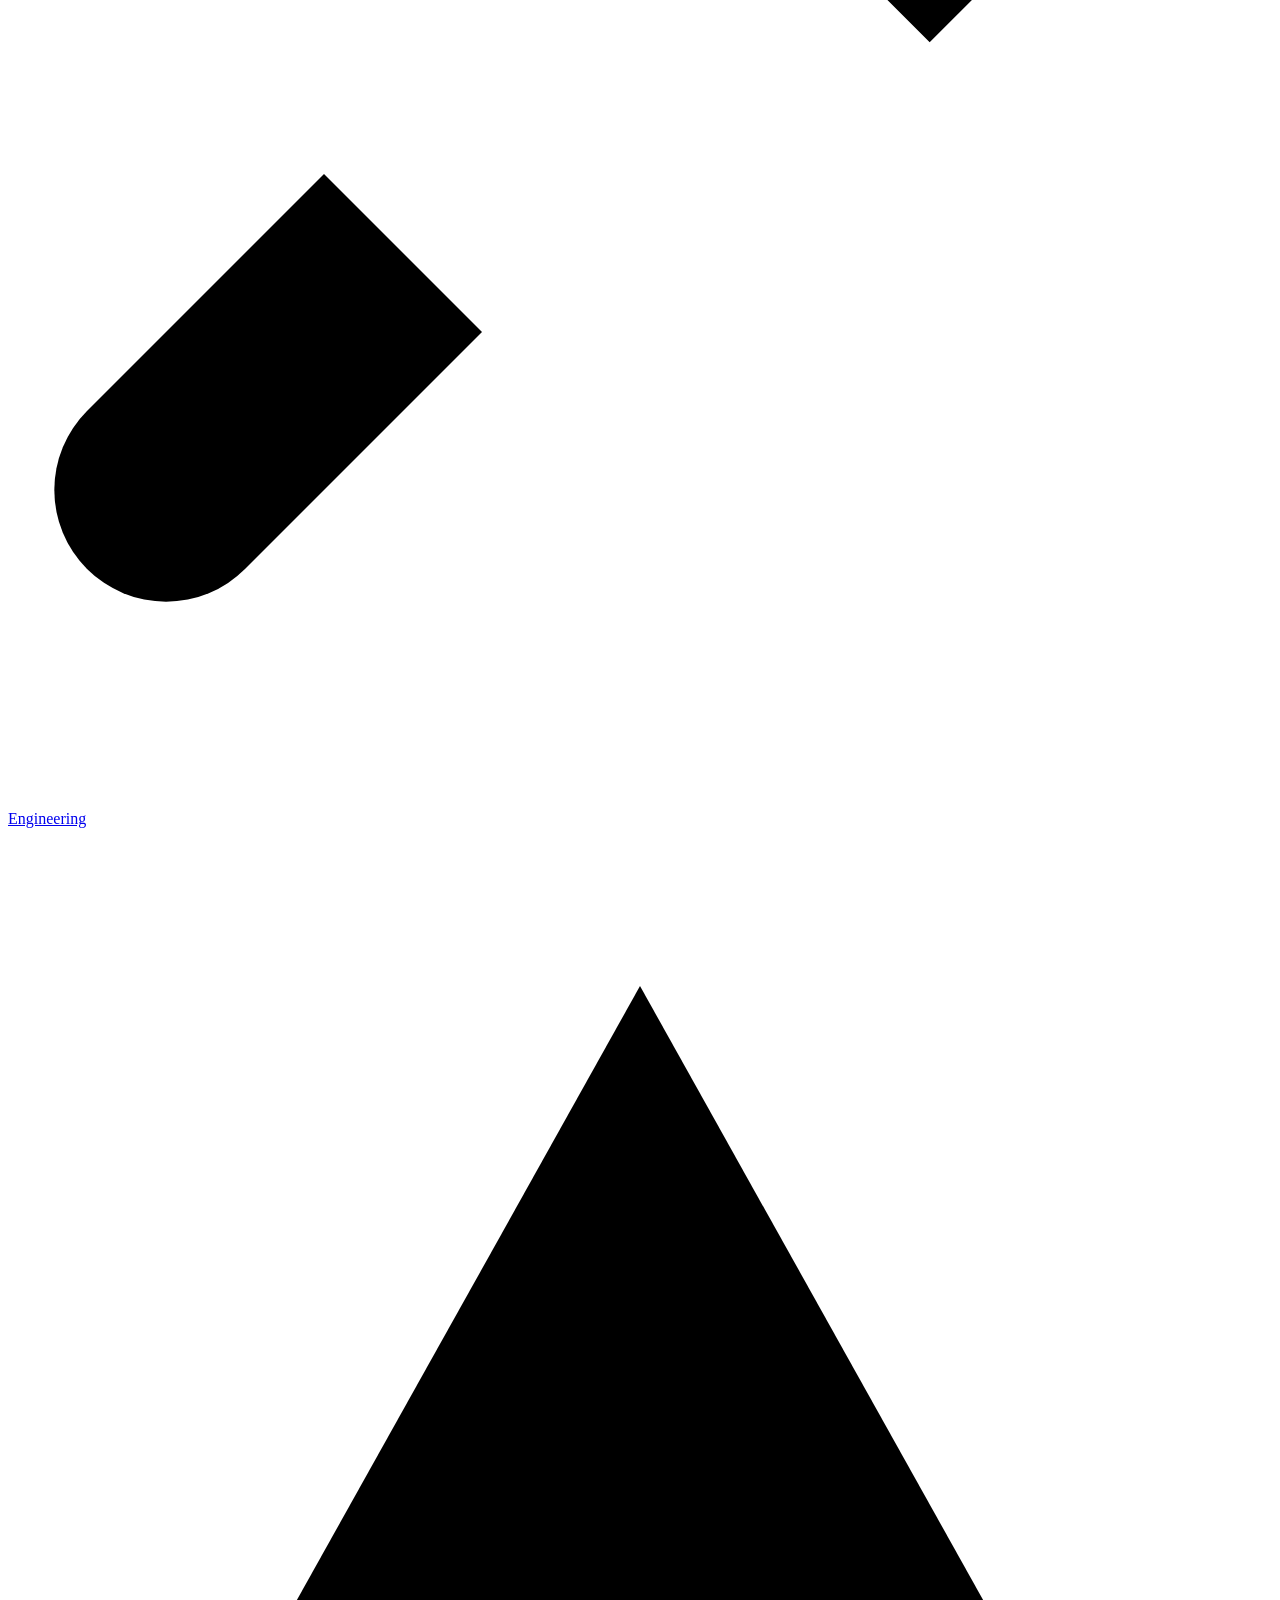
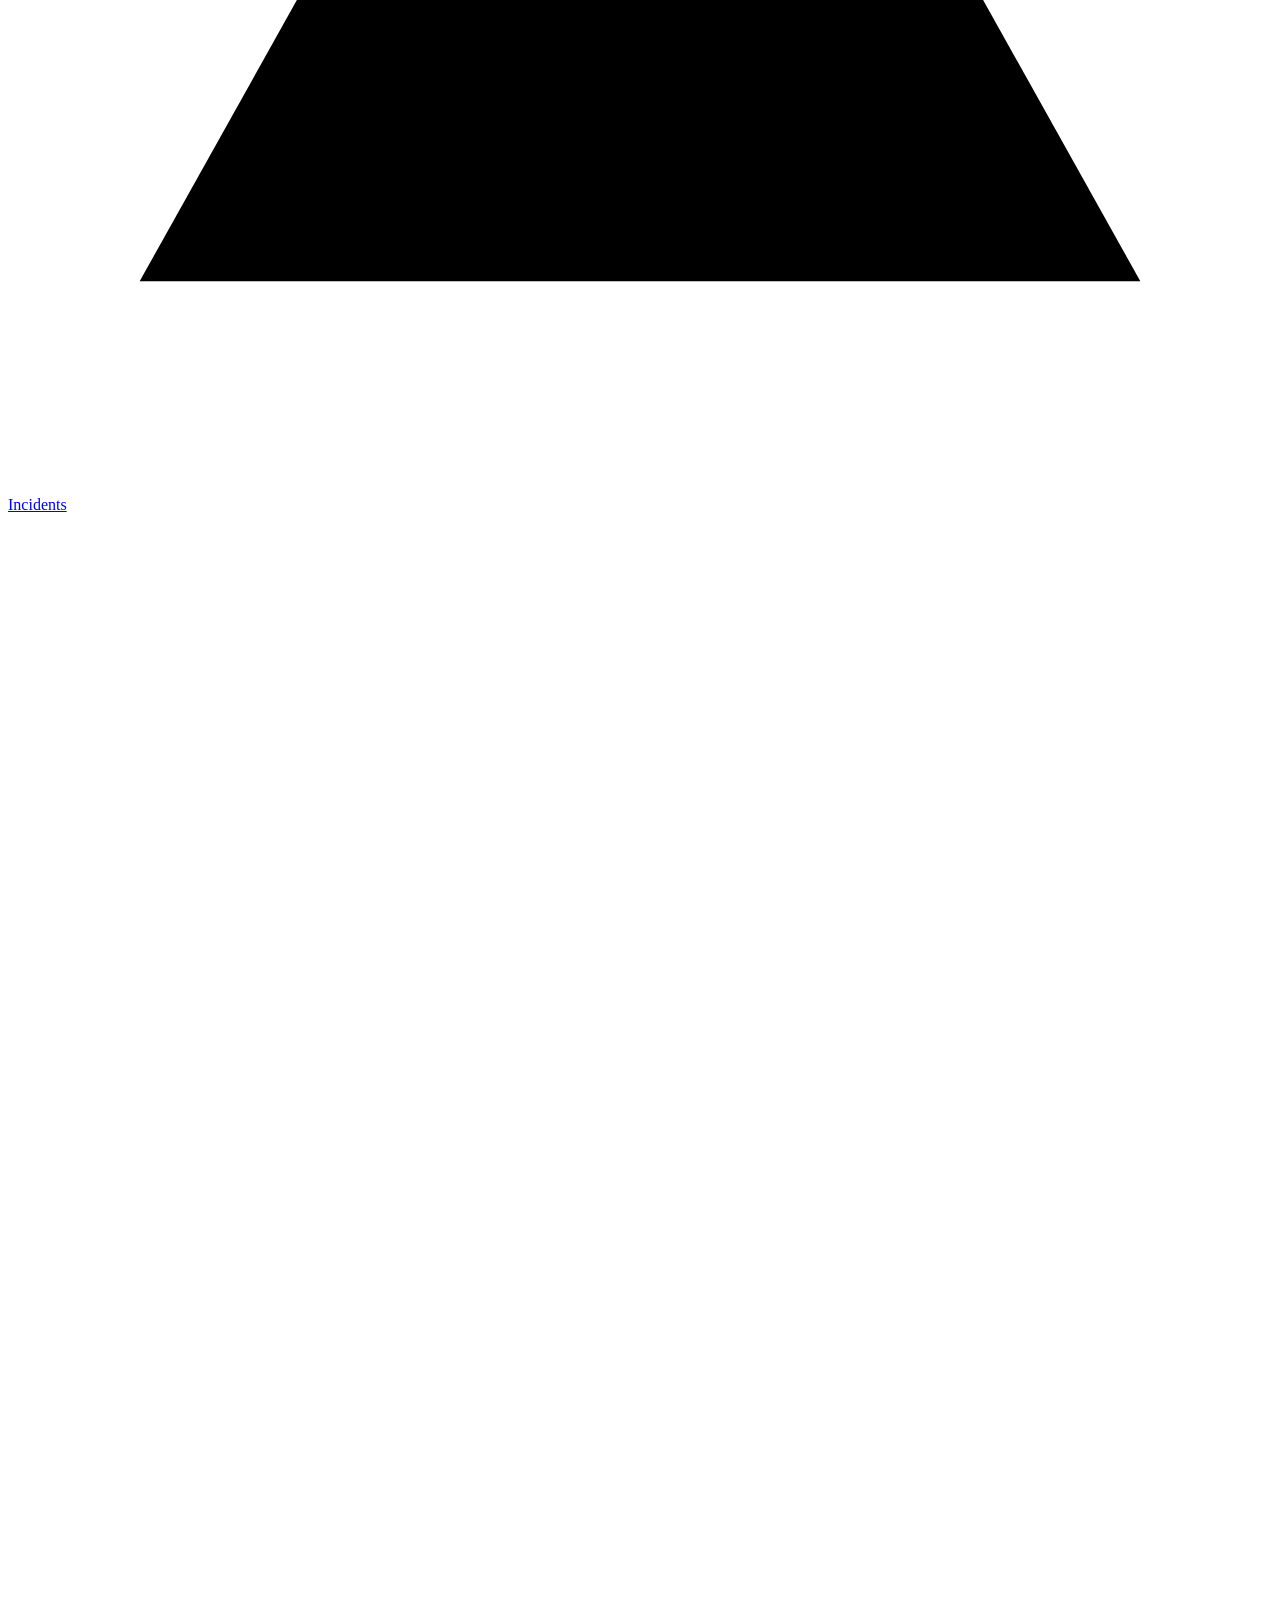
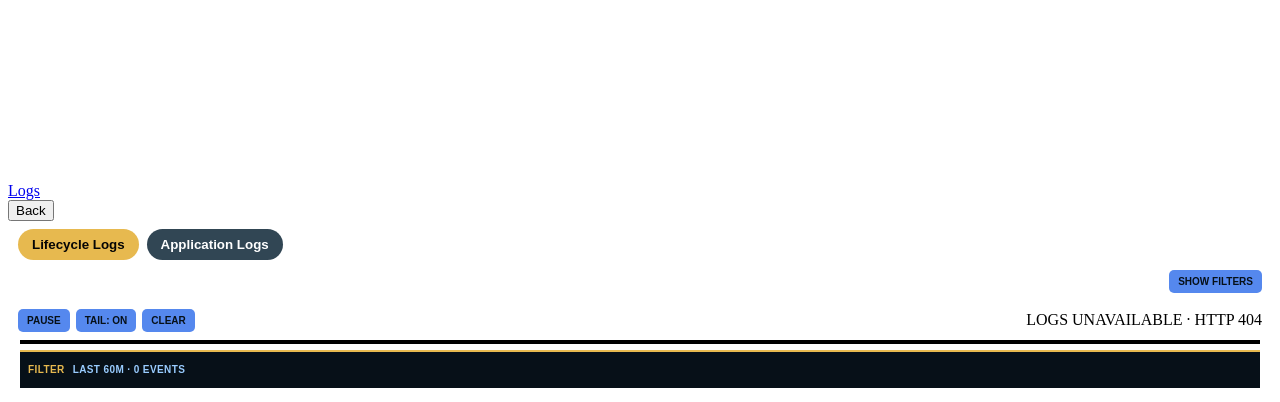
==== commit c6f837e0: "Standardize Diagnostics top navigation placement" ====
--- a/wwwroot/activity.html
+++ b/wwwroot/activity.html
@@ -29,9 +29,8 @@
   <div class="left-vertical"></div><div class="left-gold"></div><div class="bottom-arm"></div><div class="join-dot"></div>
   <div class="brand"><div class="section">Diagnostics</div><div class="org">Food For The Poor Jamaica</div><div class="datetime" id="brandDateTime"></div><div class="brand-user" id="brandUser">SIGNED IN</div></div>
   <div class="live-log"><div class="recent-title">Recent Logs</div><div class="recent-rows" id="liveLog"><div class="row"><span class="t">--:--:--</span> <span class="inf">INF</span> <span class="src">[Logs]</span> Connecting to centralized suite telemetry</div></div></div>
-  <div class="top-buttons"><a class="blue" href="/handoff/operations">Operations</a><a class="salmon" href="/">Diagnostics</a><a class="gold" href="/handoff/configuration">Configuration</a><a class="gray" href="/handoff/registration">Registration</a></div>
-
-  <a class="lcars-logout" href="/auth/logout">Logout</a></header>
+  <div class="top-buttons"><a class="blue" href="/handoff/operations">Operations</a><a class="salmon" href="/">Diagnostics</a><a class="gold" href="/handoff/configuration">Configuration</a><a class="logout" href="/auth/logout">Logout</a></div>
+</header>
 
 <section class="workspace-shell">
   <div class="workspace-arm"><div class="workspace-title">Logs</div><div class="last-scan" id="lastScan">Last Scan: SCANNING</div></div><div class="workspace-leg"></div>
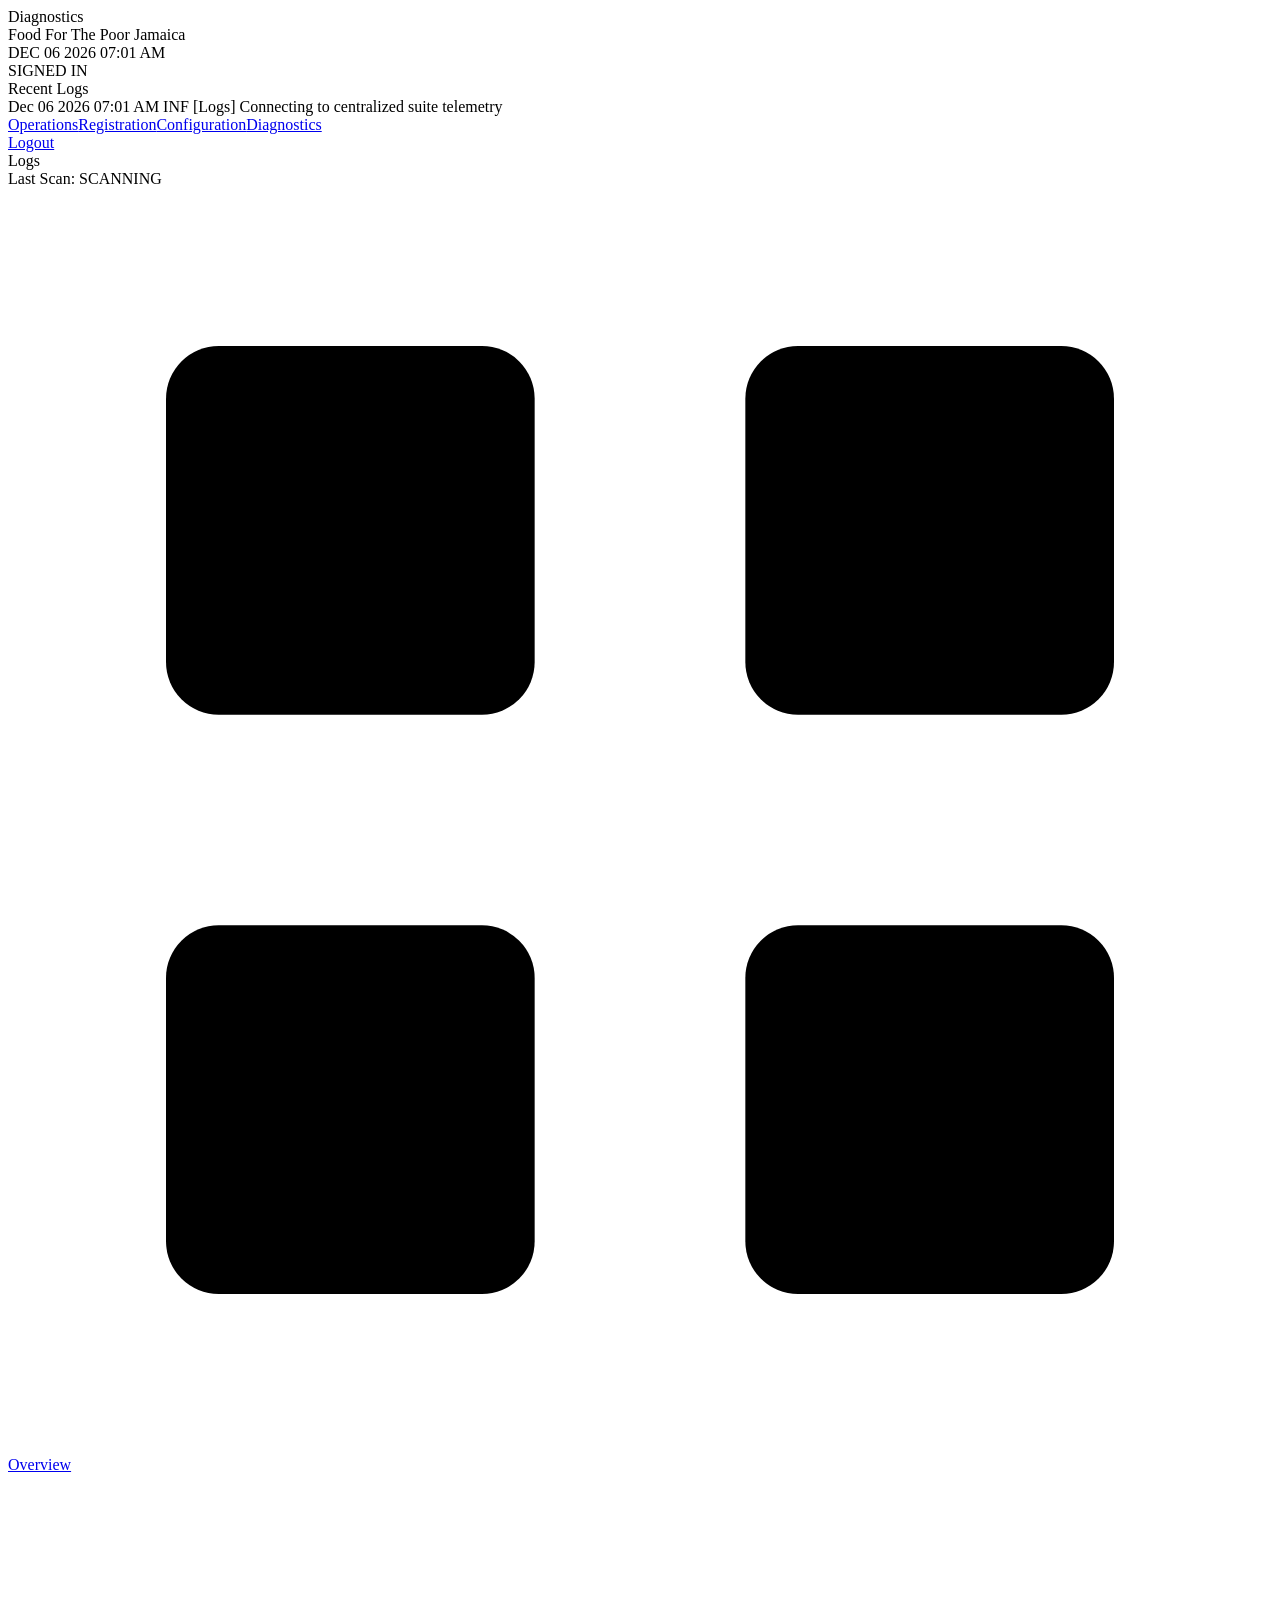
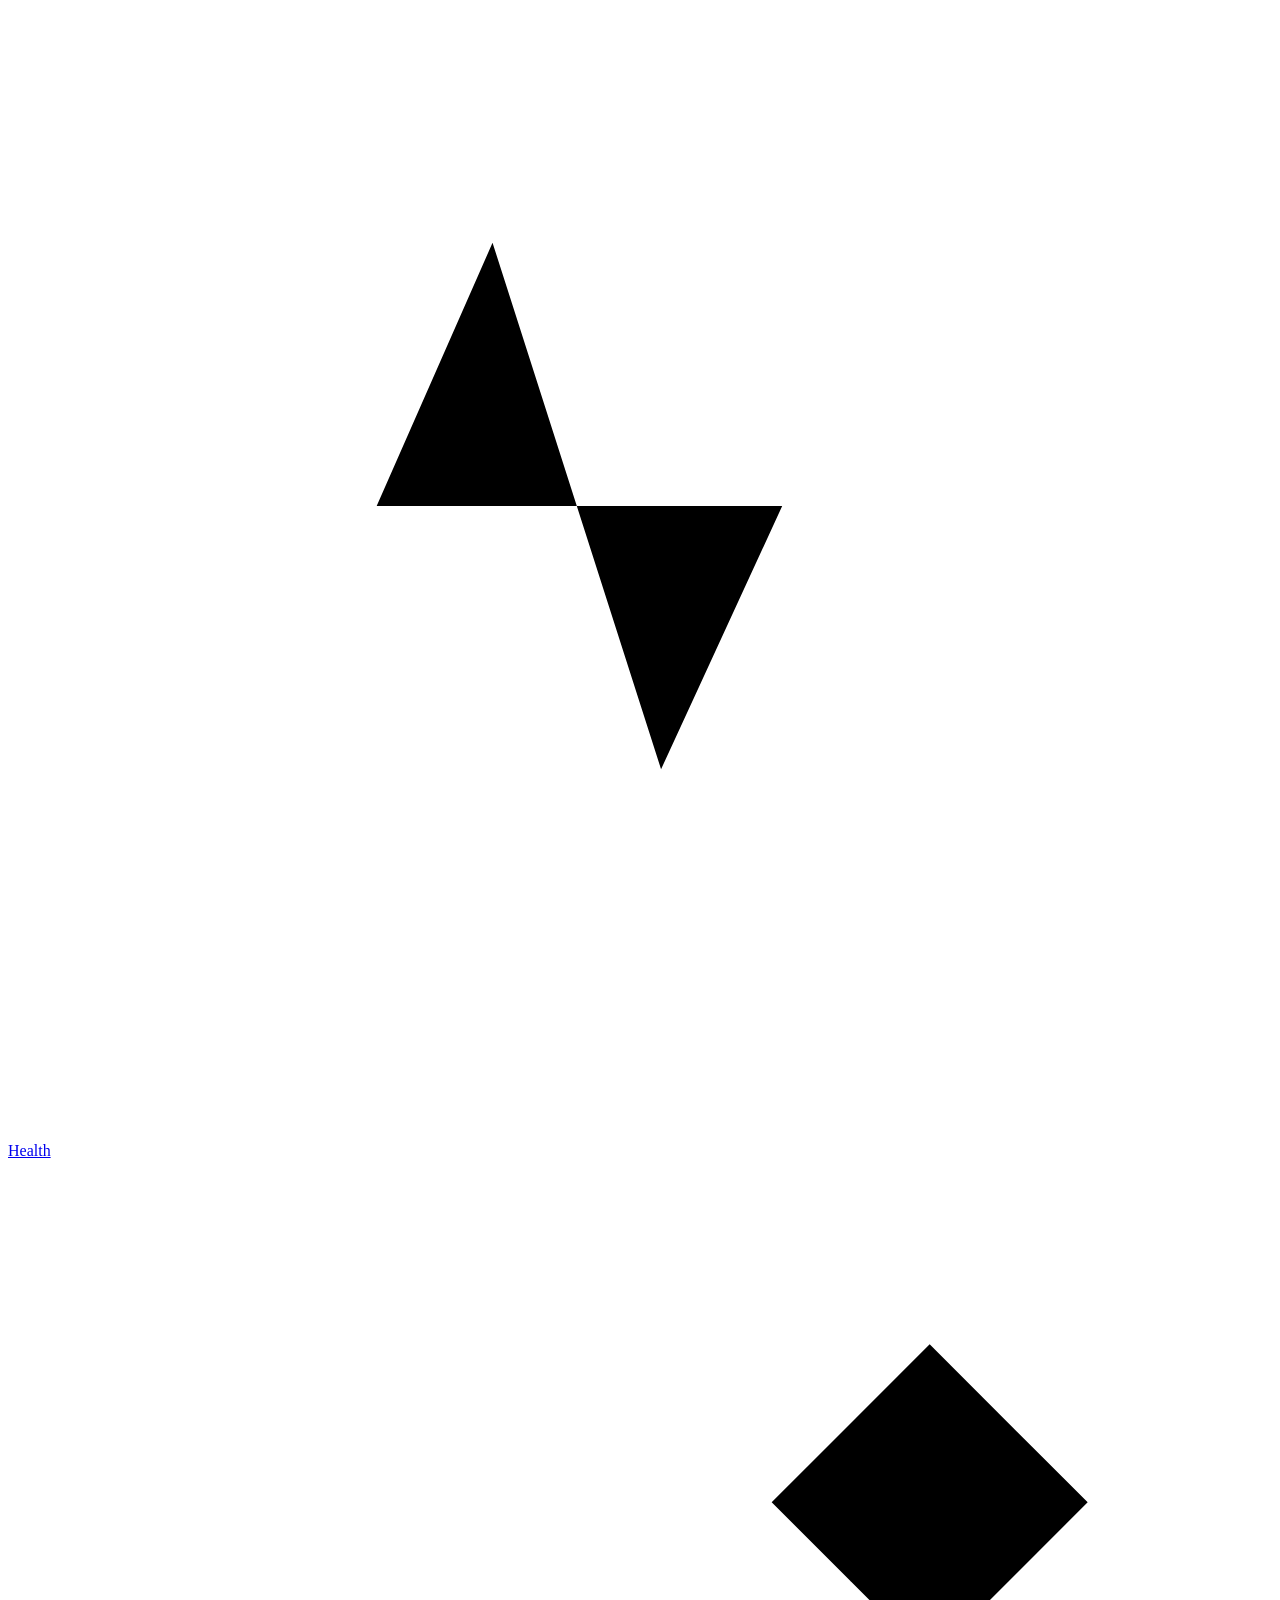
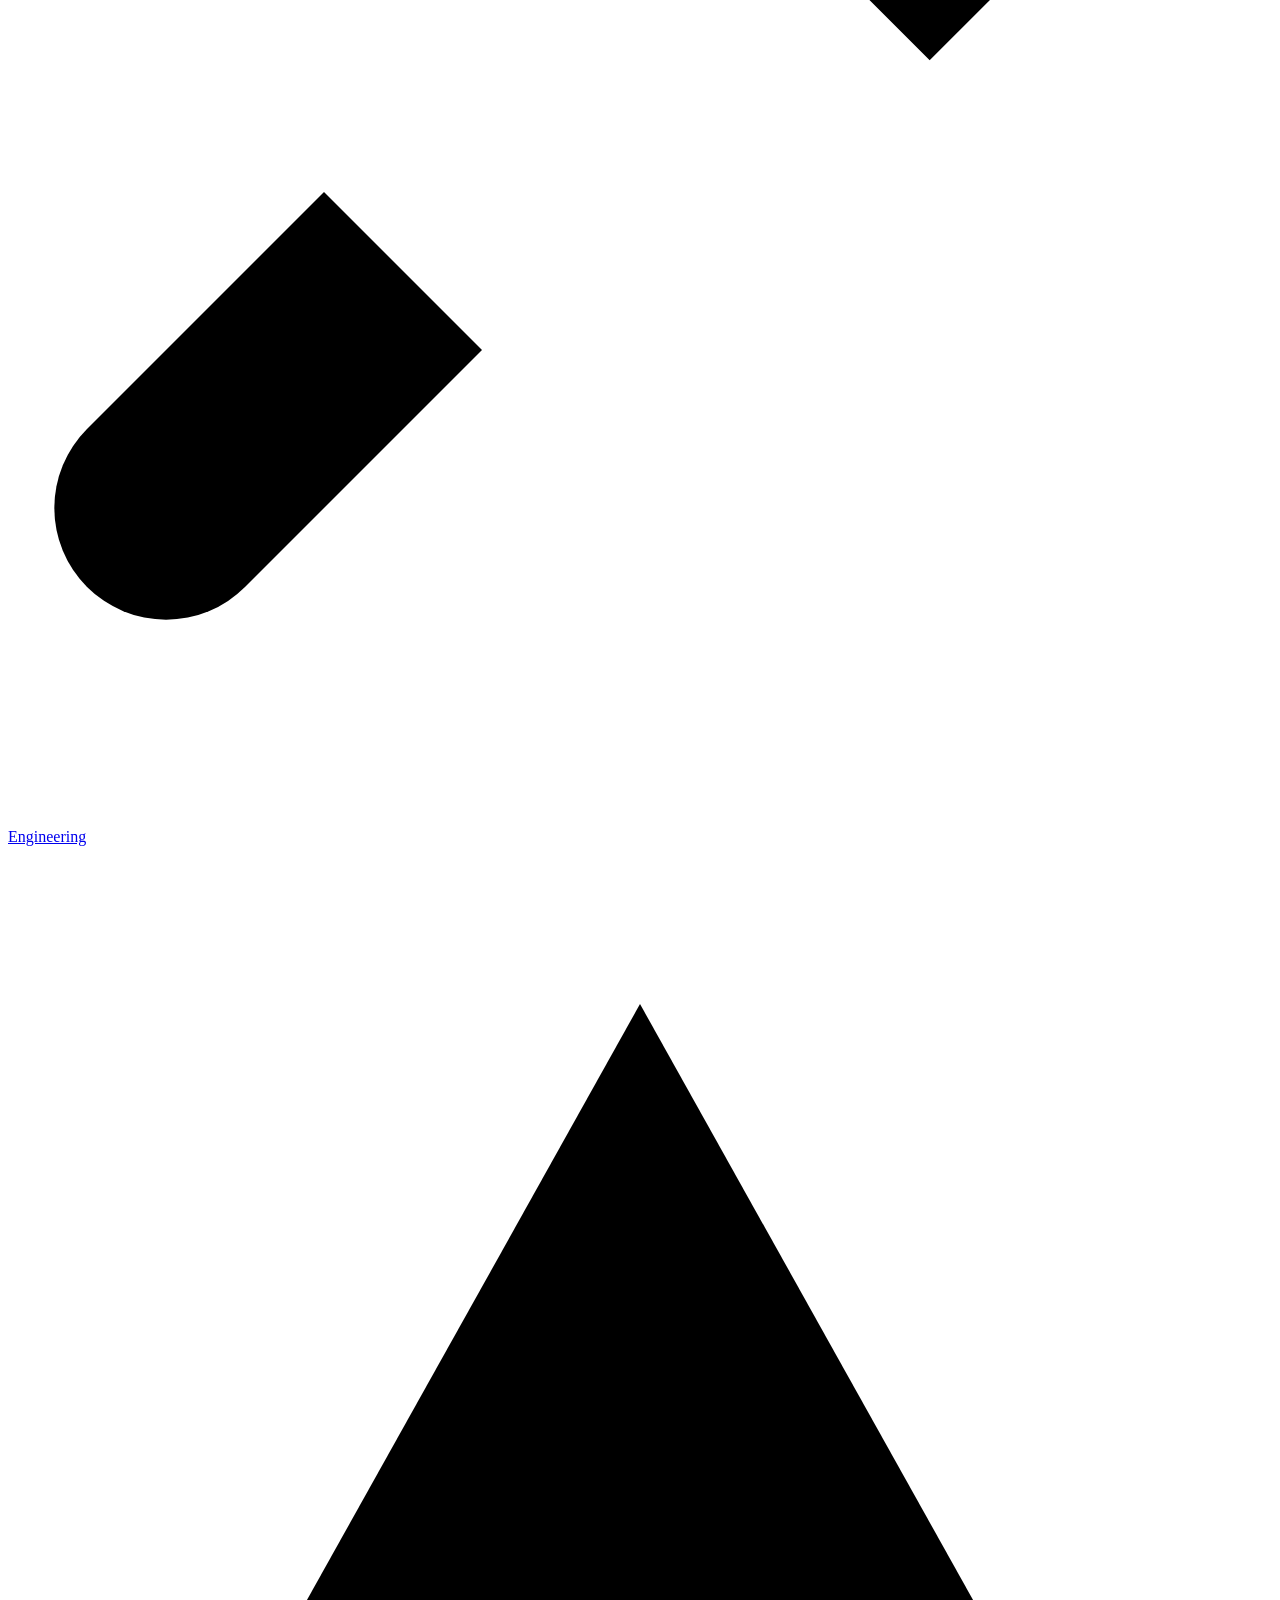
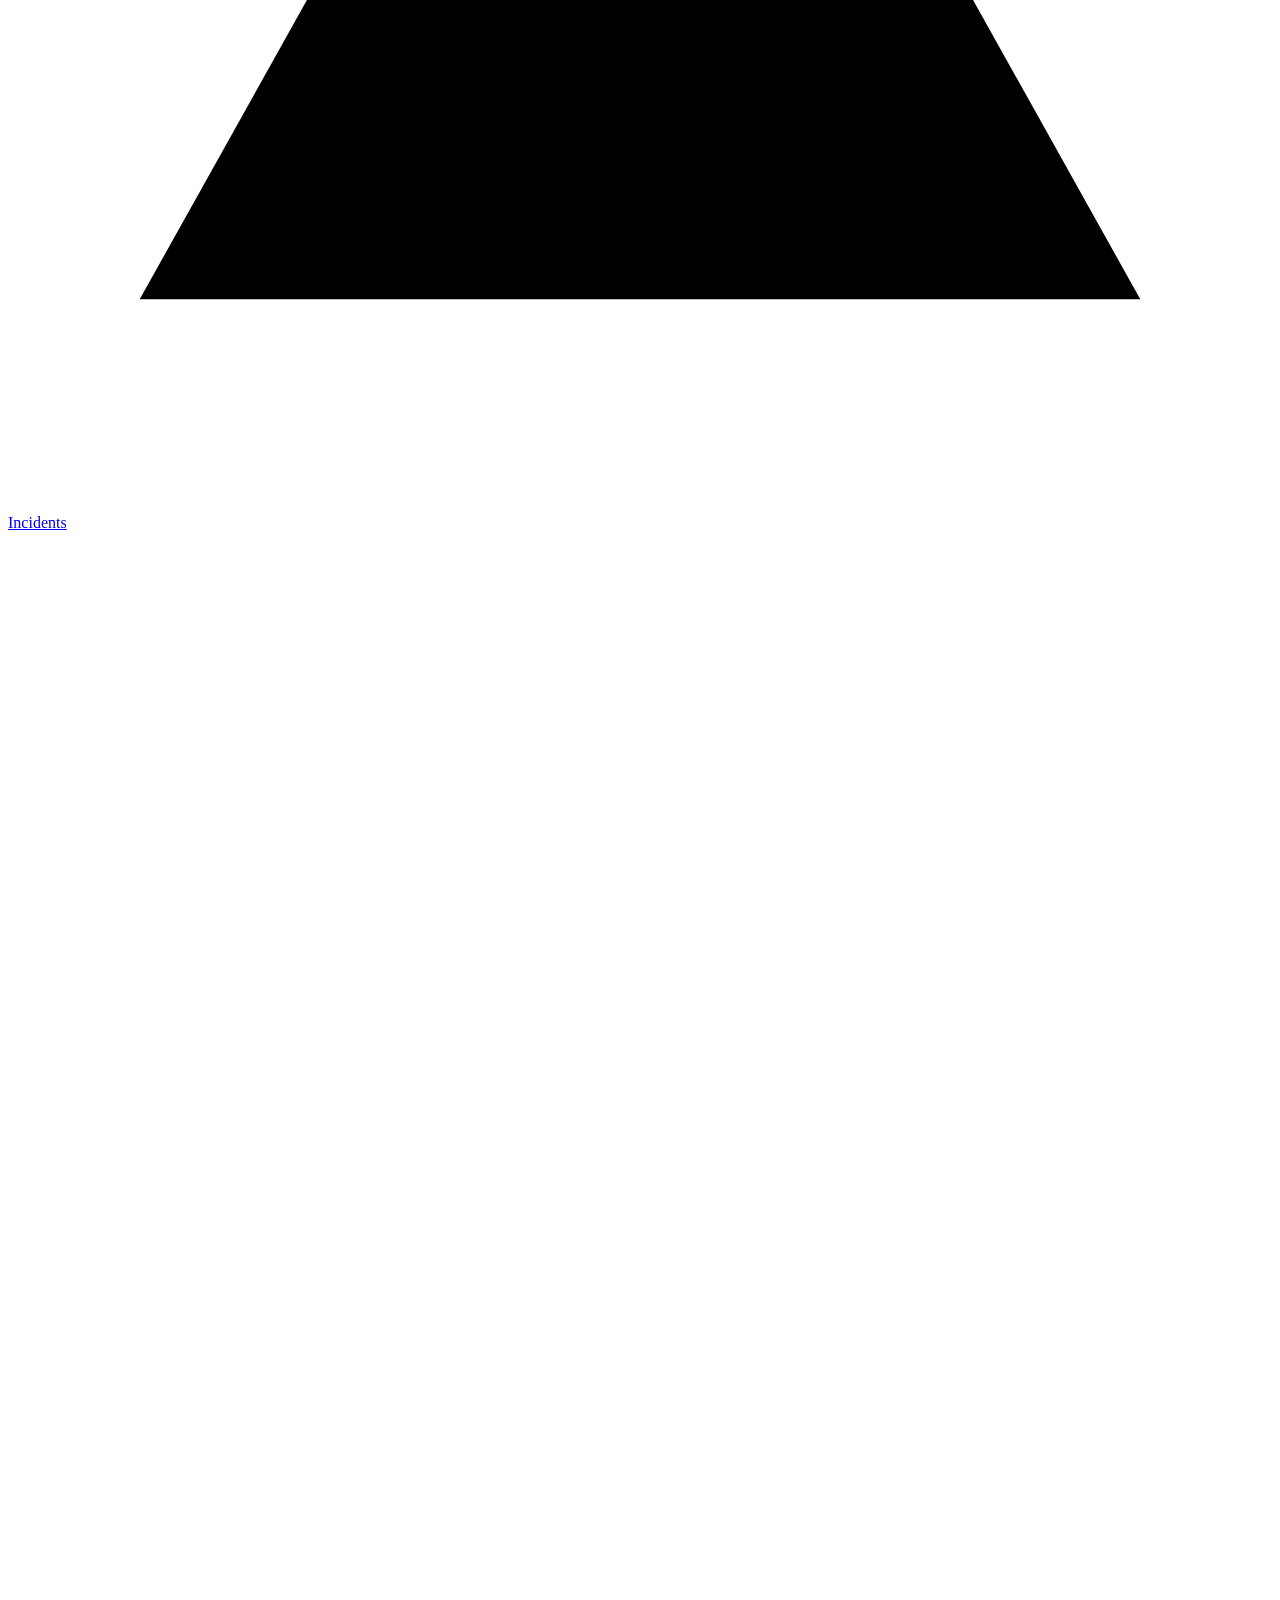
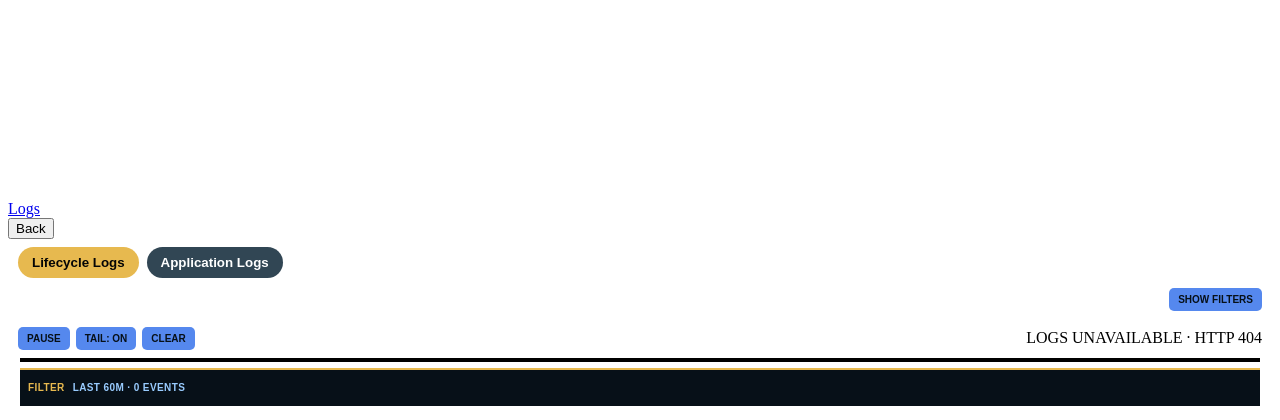
==== commit 425cf9c3: "Standardize top button order" ====
--- a/wwwroot/activity.html
+++ b/wwwroot/activity.html
@@ -29,8 +29,9 @@
   <div class="left-vertical"></div><div class="left-gold"></div><div class="bottom-arm"></div><div class="join-dot"></div>
   <div class="brand"><div class="section">Diagnostics</div><div class="org">Food For The Poor Jamaica</div><div class="datetime" id="brandDateTime"></div><div class="brand-user" id="brandUser">SIGNED IN</div></div>
   <div class="live-log"><div class="recent-title">Recent Logs</div><div class="recent-rows" id="liveLog"><div class="row"><span class="t">--:--:--</span> <span class="inf">INF</span> <span class="src">[Logs]</span> Connecting to centralized suite telemetry</div></div></div>
-  <div class="top-buttons"><a class="blue" href="/handoff/operations">Operations</a><a class="salmon" href="/">Diagnostics</a><a class="gold" href="/handoff/configuration">Configuration</a><a class="logout" href="/auth/logout">Logout</a></div>
-</header>
+  <div class="top-buttons"><a class="blue" href="/handoff/operations">Operations</a><a class="gray" href="/handoff/registration">Registration</a><a class="gold" href="/handoff/configuration">Configuration</a><a class="salmon" href="/">Diagnostics</a></div>
+
+  <a class="lcars-logout" href="/auth/logout">Logout</a></header>
 
 <section class="workspace-shell">
   <div class="workspace-arm"><div class="workspace-title">Logs</div><div class="last-scan" id="lastScan">Last Scan: SCANNING</div></div><div class="workspace-leg"></div>
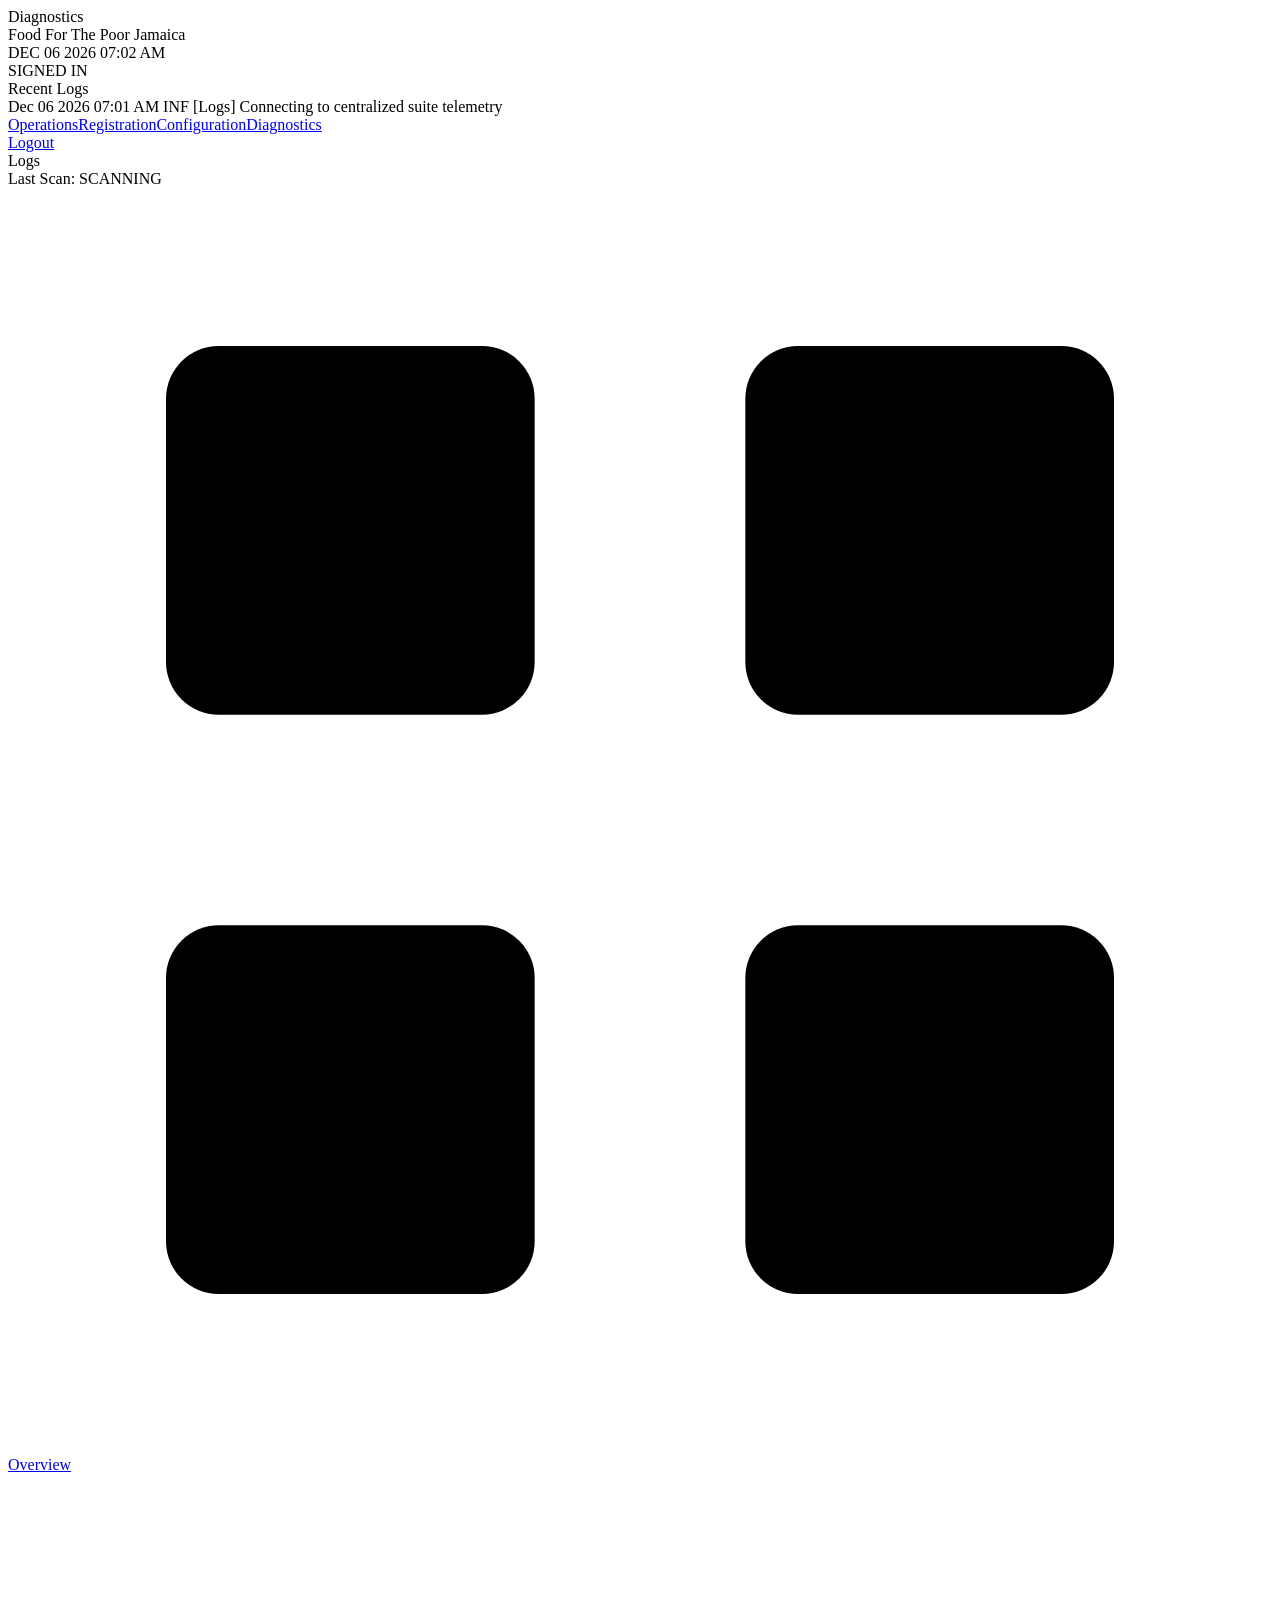
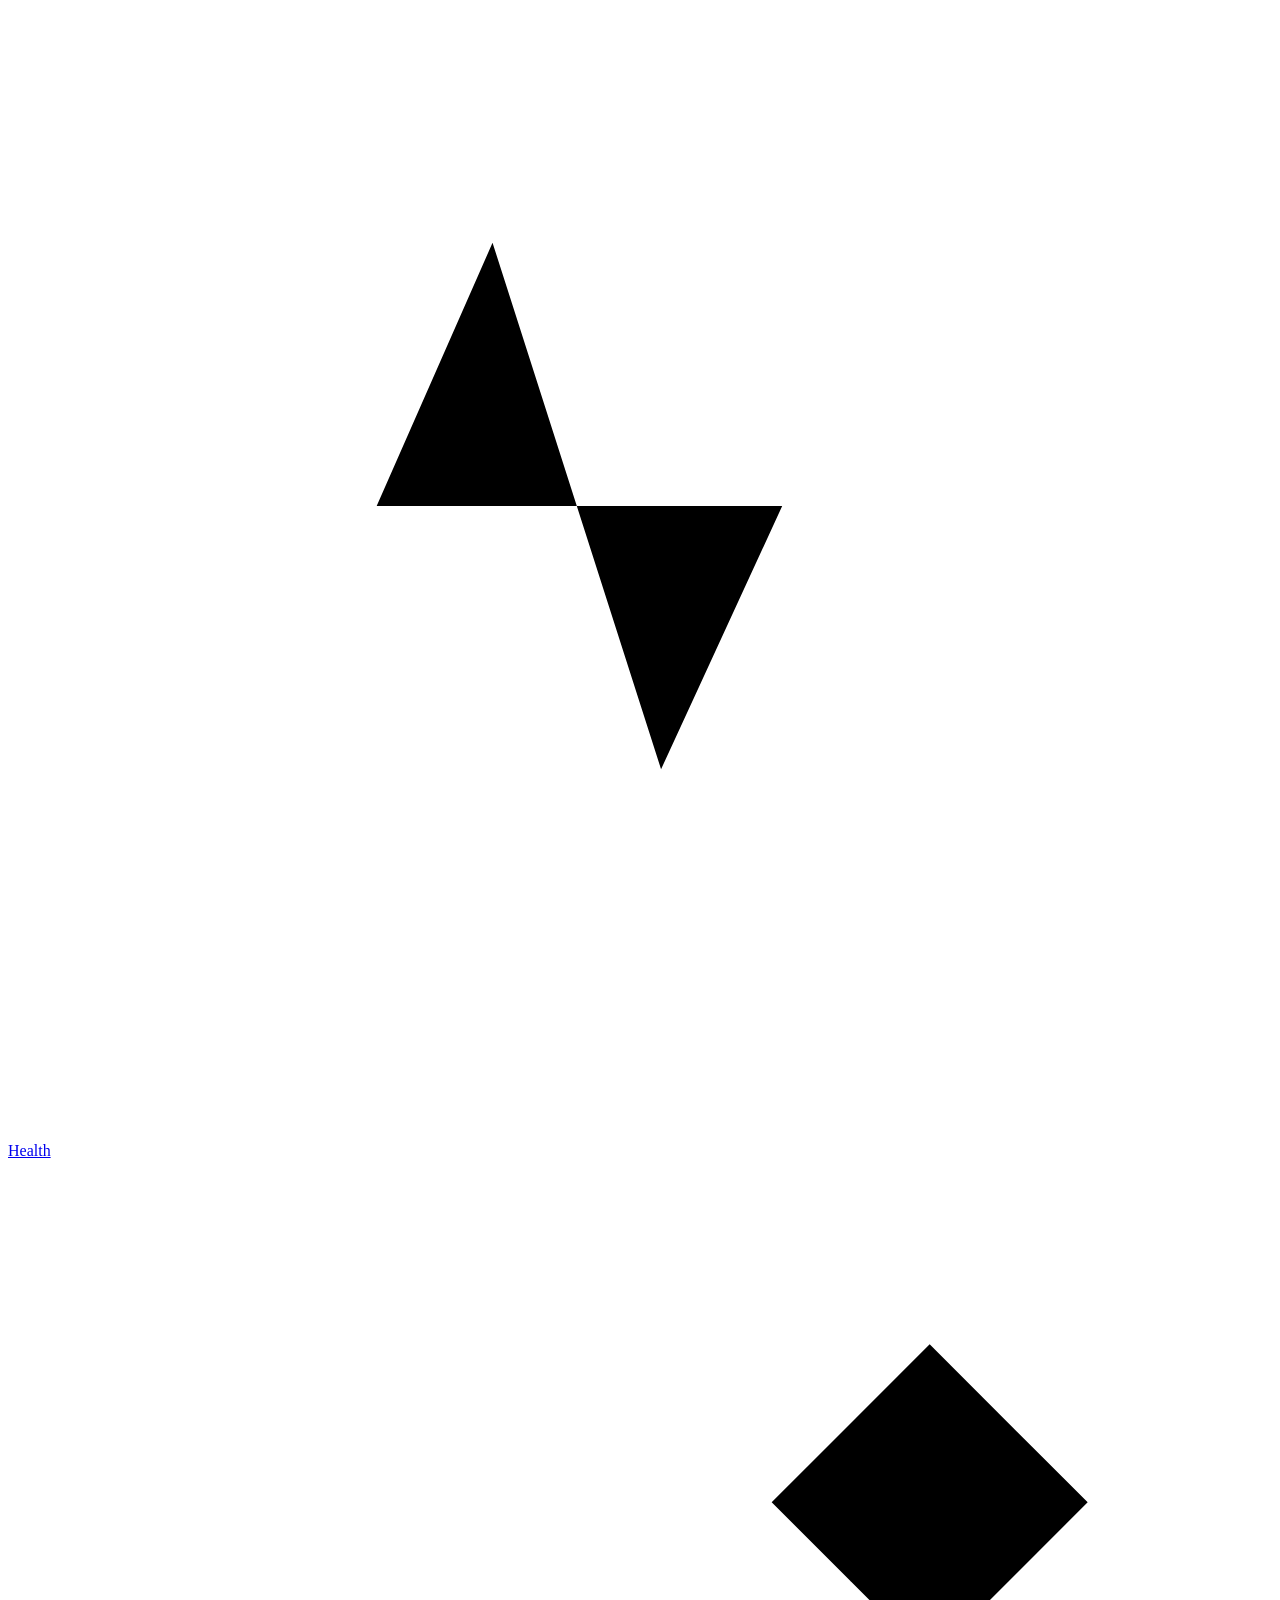
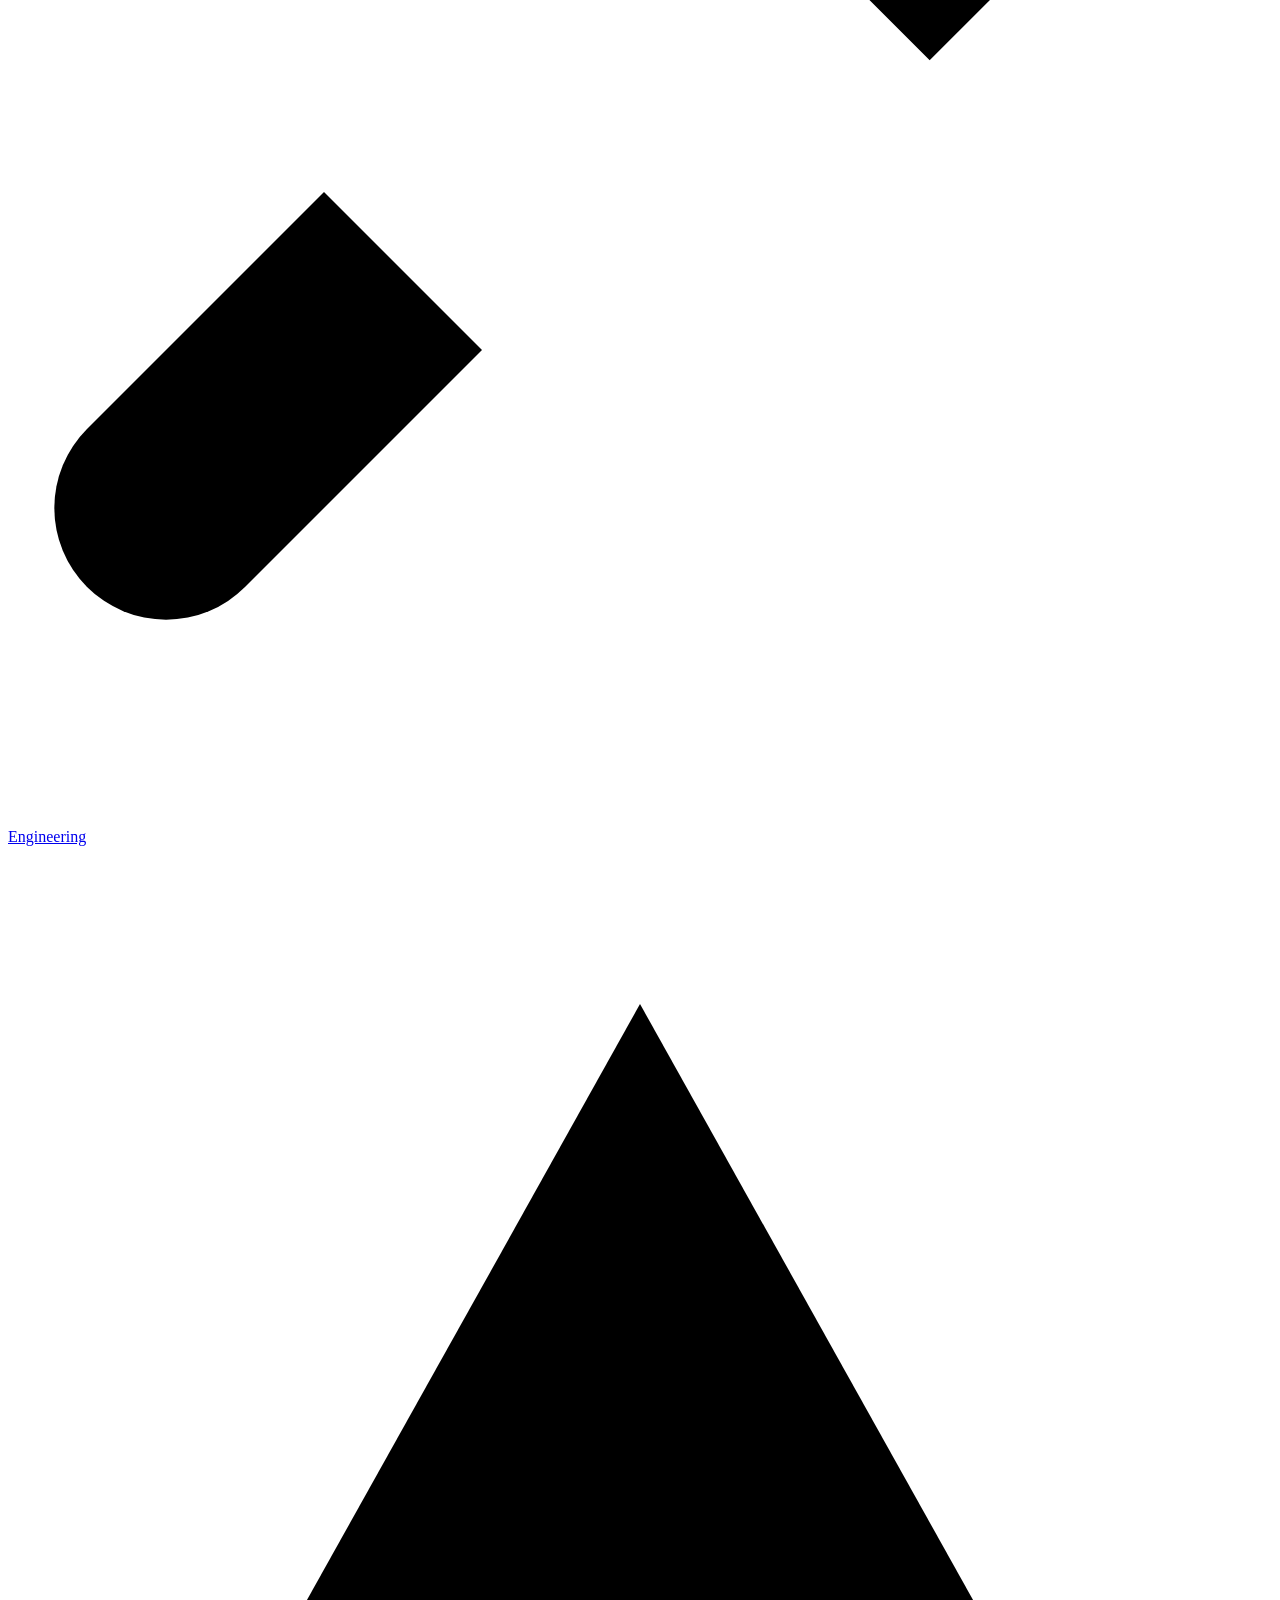
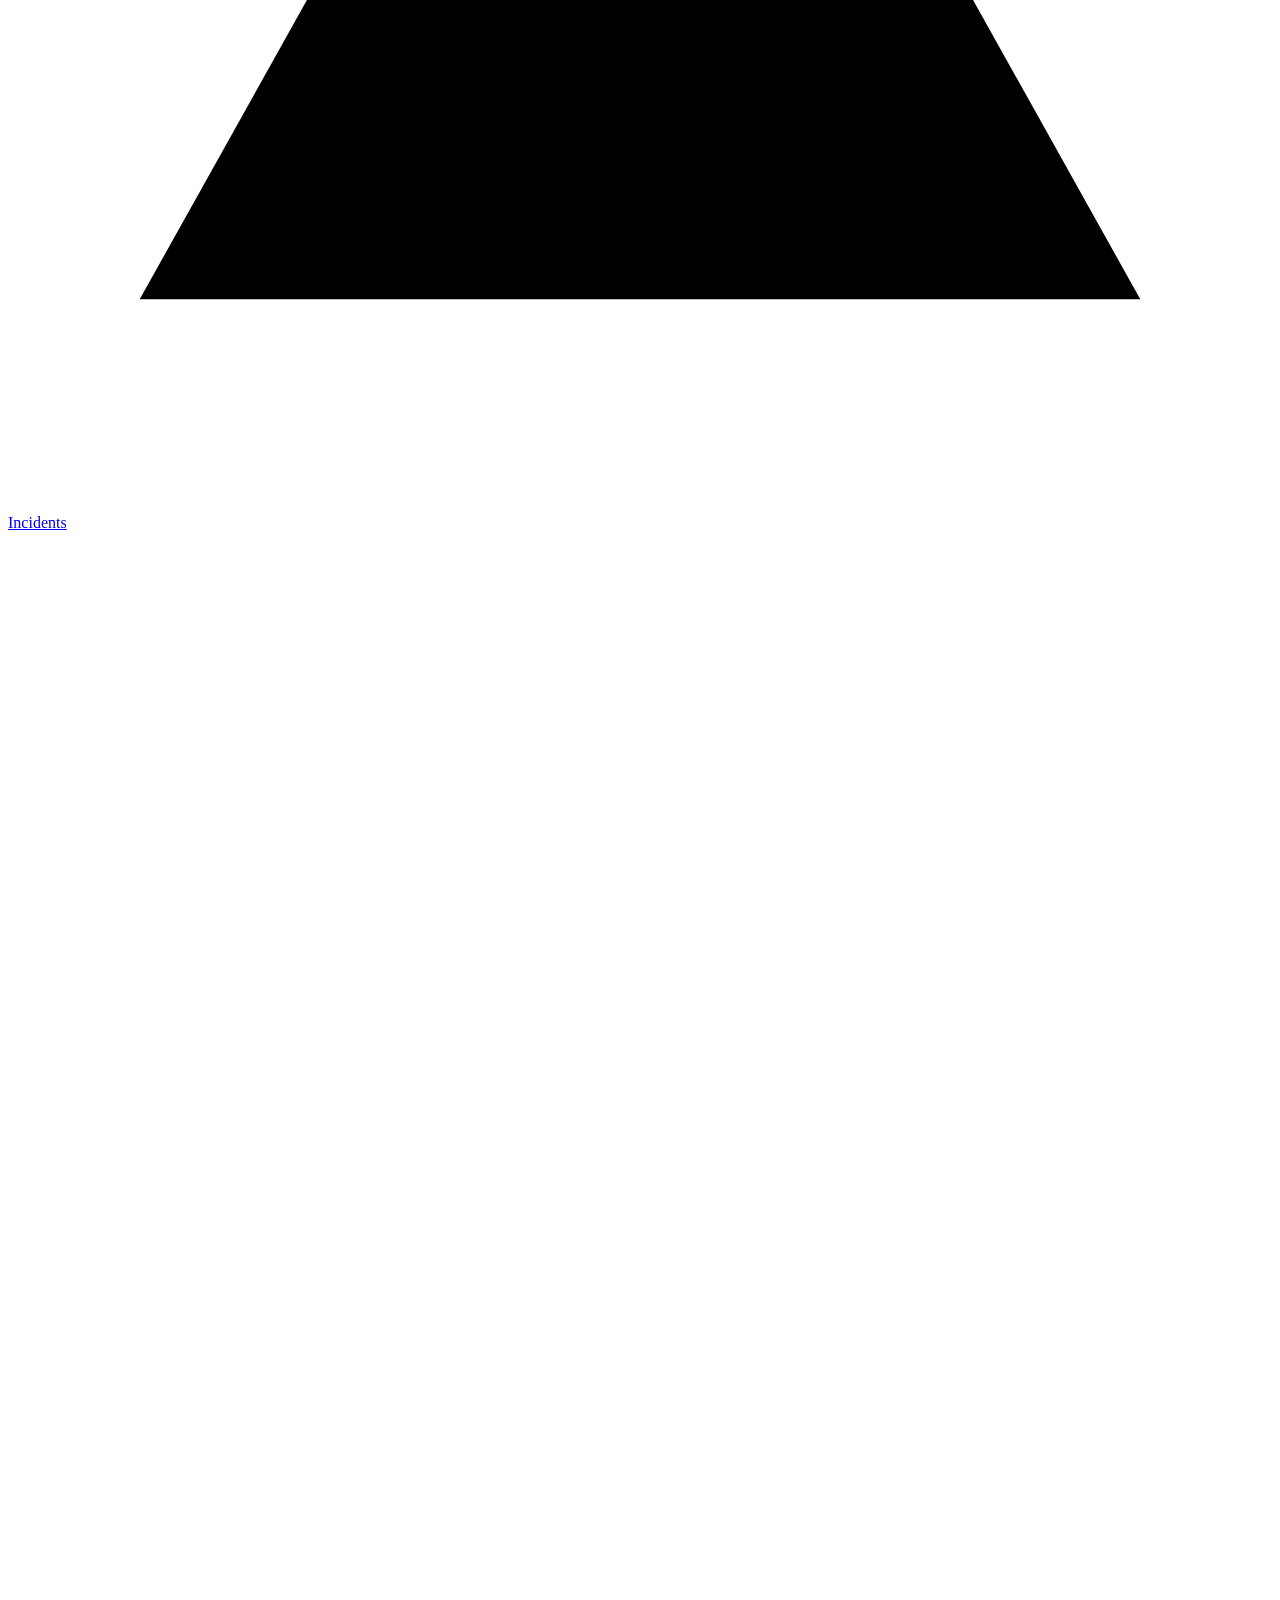
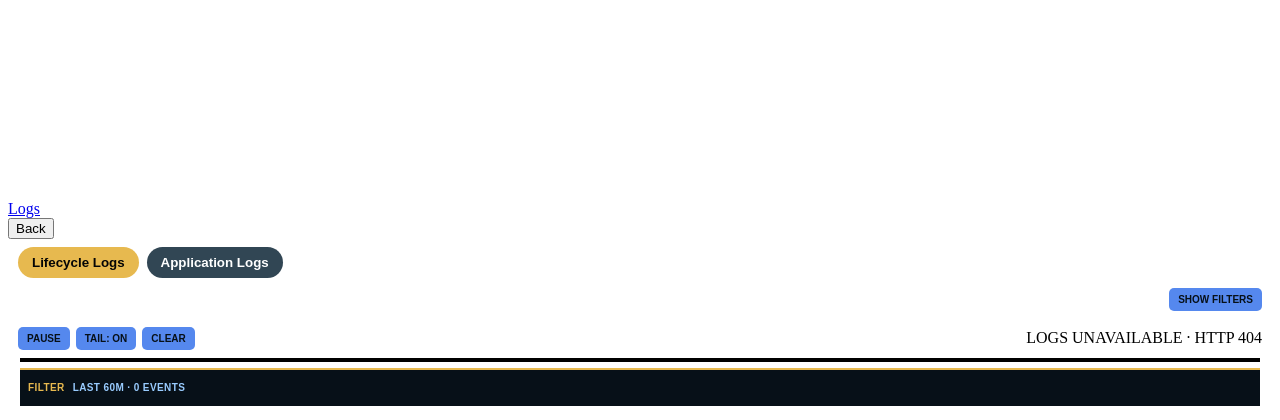
==== commit 824d012c: "Add active module halo to Diagnostics" ====
--- a/wwwroot/activity.html
+++ b/wwwroot/activity.html
@@ -22,14 +22,14 @@
 .empty{padding:36px;text-align:center;color:#8ca2b1}.filter-summary{flex:0 0 auto;min-height:28px;display:flex;align-items:center;gap:8px;padding:4px 8px;margin:0 2px;background:#071018;border-top:2px solid #e7b94f;color:#99ccff;font:800 10px/1.2 Arial,sans-serif;text-transform:uppercase;letter-spacing:.04em;white-space:nowrap;overflow:hidden}.filter-summary b{color:#e7b94f}.filter-summary span{overflow:hidden;text-overflow:ellipsis}
 .flow-overlay{position:absolute;z-index:40;right:26px;top:72px;width:min(780px,calc(100% - 150px));max-height:calc(100% - 92px);display:flex;flex-direction:column;background:#02080d;border:2px solid #e7b94f;box-shadow:0 12px 34px rgba(0,0,0,.78);overflow:hidden}.flow-overlay[hidden]{display:none}.flow-overlay-head{display:flex;align-items:center;gap:12px;background:#e7b94f;color:#071018;padding:8px 10px;font-weight:900;text-transform:uppercase;cursor:move;user-select:none;touch-action:none}.flow-overlay-head .grow{flex:1;min-width:0;white-space:nowrap;overflow:hidden;text-overflow:ellipsis}.flow-overlay-head button{border:0;background:#071018;color:#e7b94f;font-weight:900;padding:5px 9px;cursor:pointer}.flow-overlay-body{overflow:auto;min-height:140px;padding:10px}.trace{background:#040b11;margin-bottom:10px}.trace-head{display:flex;gap:14px;align-items:center;padding:12px 14px;background:#091522}.trace-head .grow{flex:1}.trace-meta{color:#8ca2b1;font-size:12px}.stages{display:flex;align-items:flex-start;padding:20px 14px;overflow-x:auto}.stage{min-width:150px;text-align:center;position:relative}.stage:not(:last-child):after{content:"";position:absolute;top:12px;left:59%;width:82%;height:3px;background:#314654}.lamp{position:relative;z-index:1;width:24px;height:24px;border-radius:50%;margin:0 auto 8px;background:#53646f}.lamp.Succeeded{background:#78d99b}.lamp.Warning{background:#e7b94f}.lamp.Failed{background:#f16f69}.lamp.Started{background:#5588ee}.stage b{display:block;font-size:12px}.stage small{display:block;color:#8ca2b1;margin-top:4px}.overlay-empty{padding:22px;color:#8ca2b1;text-align:center}
 @media(max-width:950px){.activity-toolbar{grid-template-columns:repeat(2,1fr)}.activity-row{grid-template-columns:132px 1fr 92px 74px}.activity-row .flow,.activity-row .detail{display:none}.flow-overlay{right:12px;width:calc(100% - 130px)}}
-</style>
+.top-buttons a.module-active{box-shadow:0 0 0 2px var(--title-gold),0 0 14px 3px rgba(255,204,102,.72),inset 0 1px 0 rgba(255,255,255,.28)!important;filter:brightness(1.06)}.top-buttons a.nav-flash{animation:moduleFlash .18s ease-out}@keyframes moduleFlash{0%{filter:brightness(1);transform:scale(1)}45%{filter:brightness(1.38);transform:scale(1.035)}100%{filter:brightness(1.06);transform:scale(1)}}</style>
 </head>
 <body>
 <header class="lcars-top">
   <div class="left-vertical"></div><div class="left-gold"></div><div class="bottom-arm"></div><div class="join-dot"></div>
   <div class="brand"><div class="section">Diagnostics</div><div class="org">Food For The Poor Jamaica</div><div class="datetime" id="brandDateTime"></div><div class="brand-user" id="brandUser">SIGNED IN</div></div>
   <div class="live-log"><div class="recent-title">Recent Logs</div><div class="recent-rows" id="liveLog"><div class="row"><span class="t">--:--:--</span> <span class="inf">INF</span> <span class="src">[Logs]</span> Connecting to centralized suite telemetry</div></div></div>
-  <div class="top-buttons"><a class="blue" href="/handoff/operations">Operations</a><a class="gray" href="/handoff/registration">Registration</a><a class="gold" href="/handoff/configuration">Configuration</a><a class="salmon" href="/">Diagnostics</a></div>
+  <div class="top-buttons"><a class="blue" href="/handoff/operations">Operations</a><a class="gray" href="/handoff/registration">Registration</a><a class="gold" href="/handoff/configuration">Configuration</a><a class="salmon module-active" href="/">Diagnostics</a></div>
 
   <a class="lcars-logout" href="/auth/logout">Logout</a></header>
 
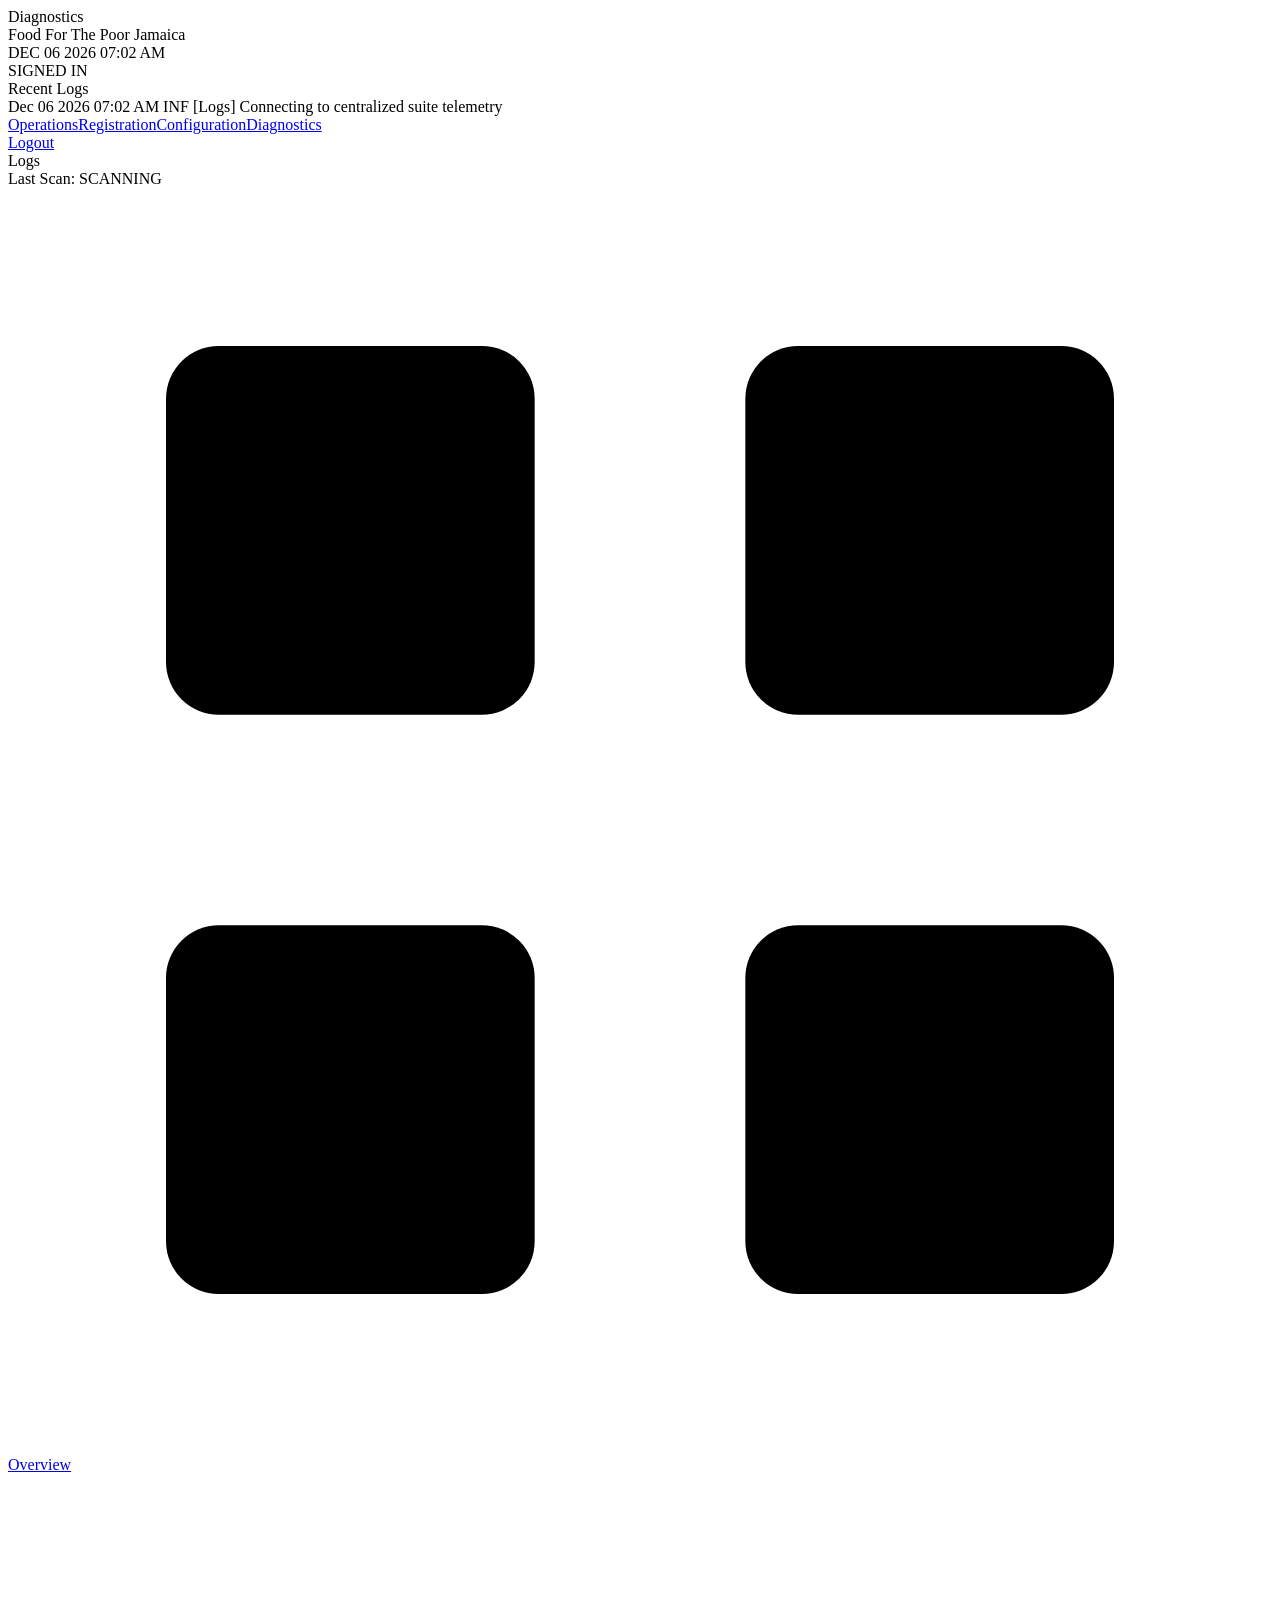
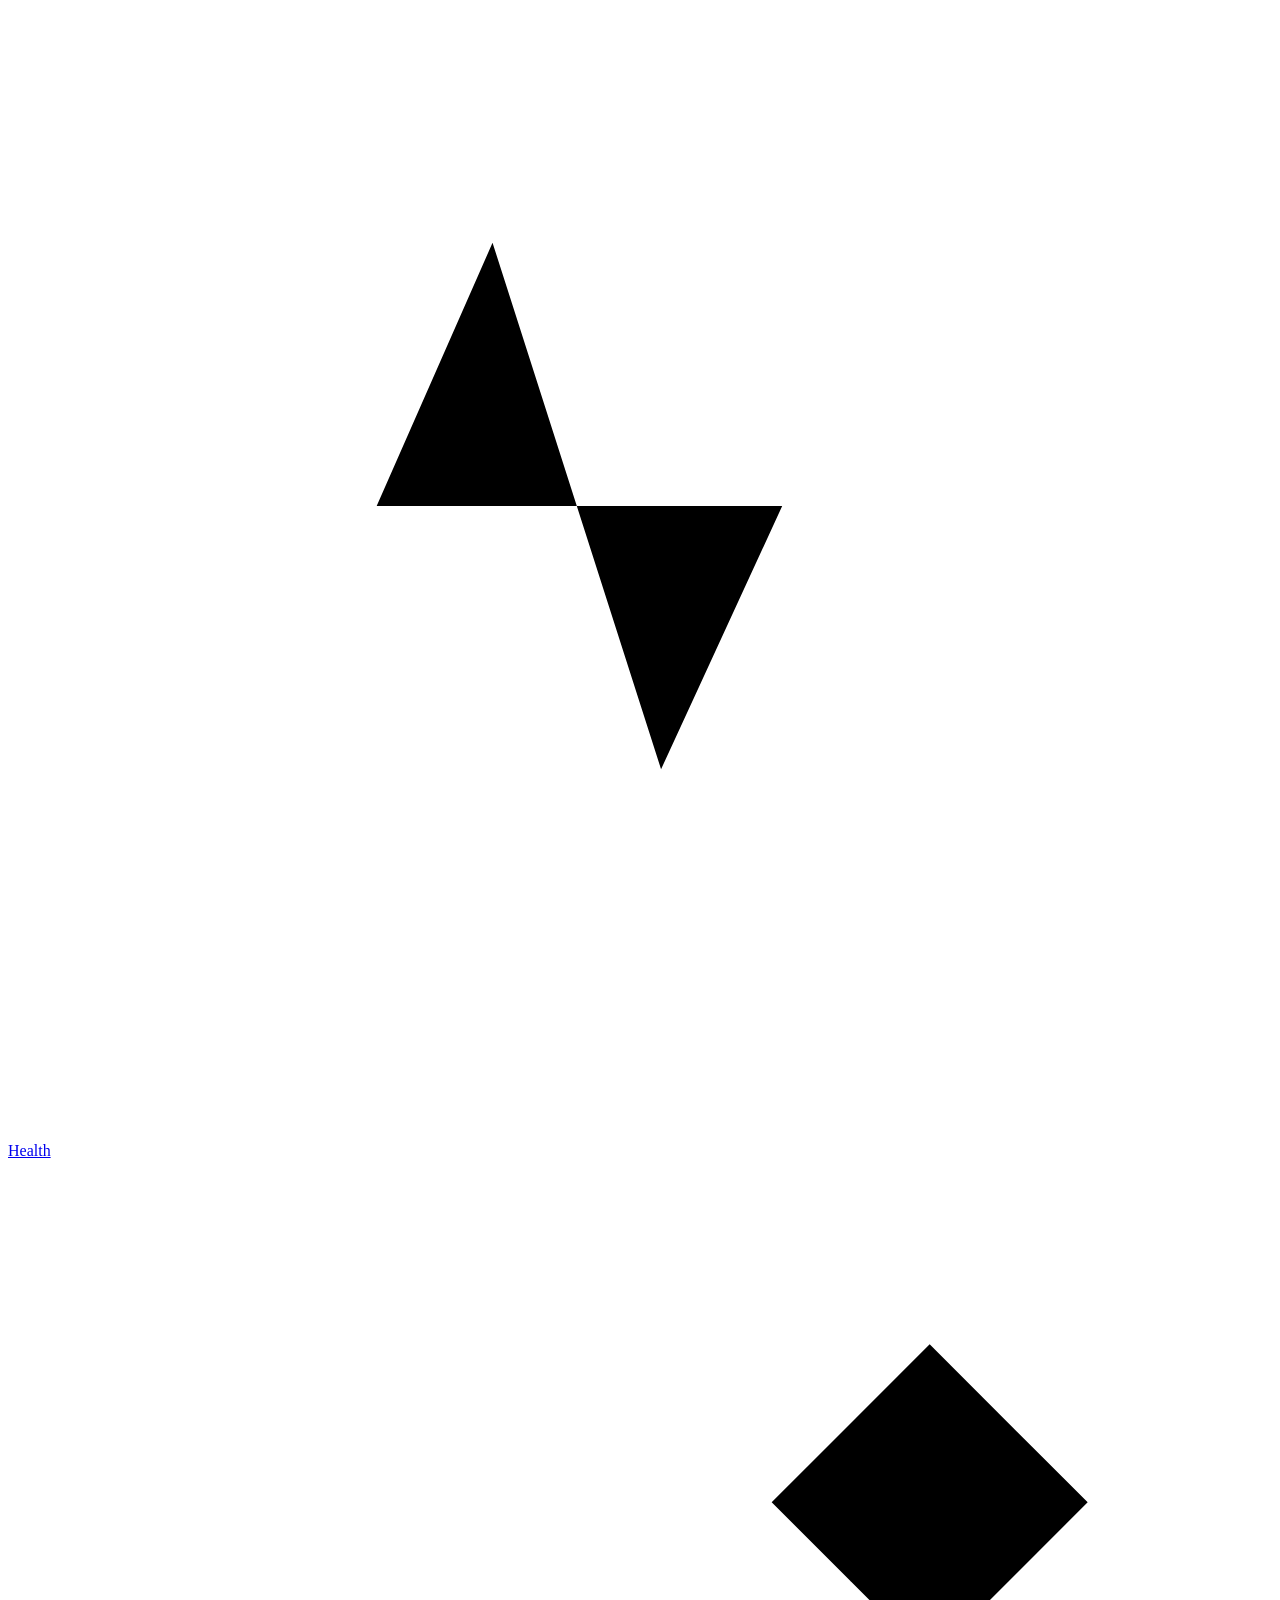
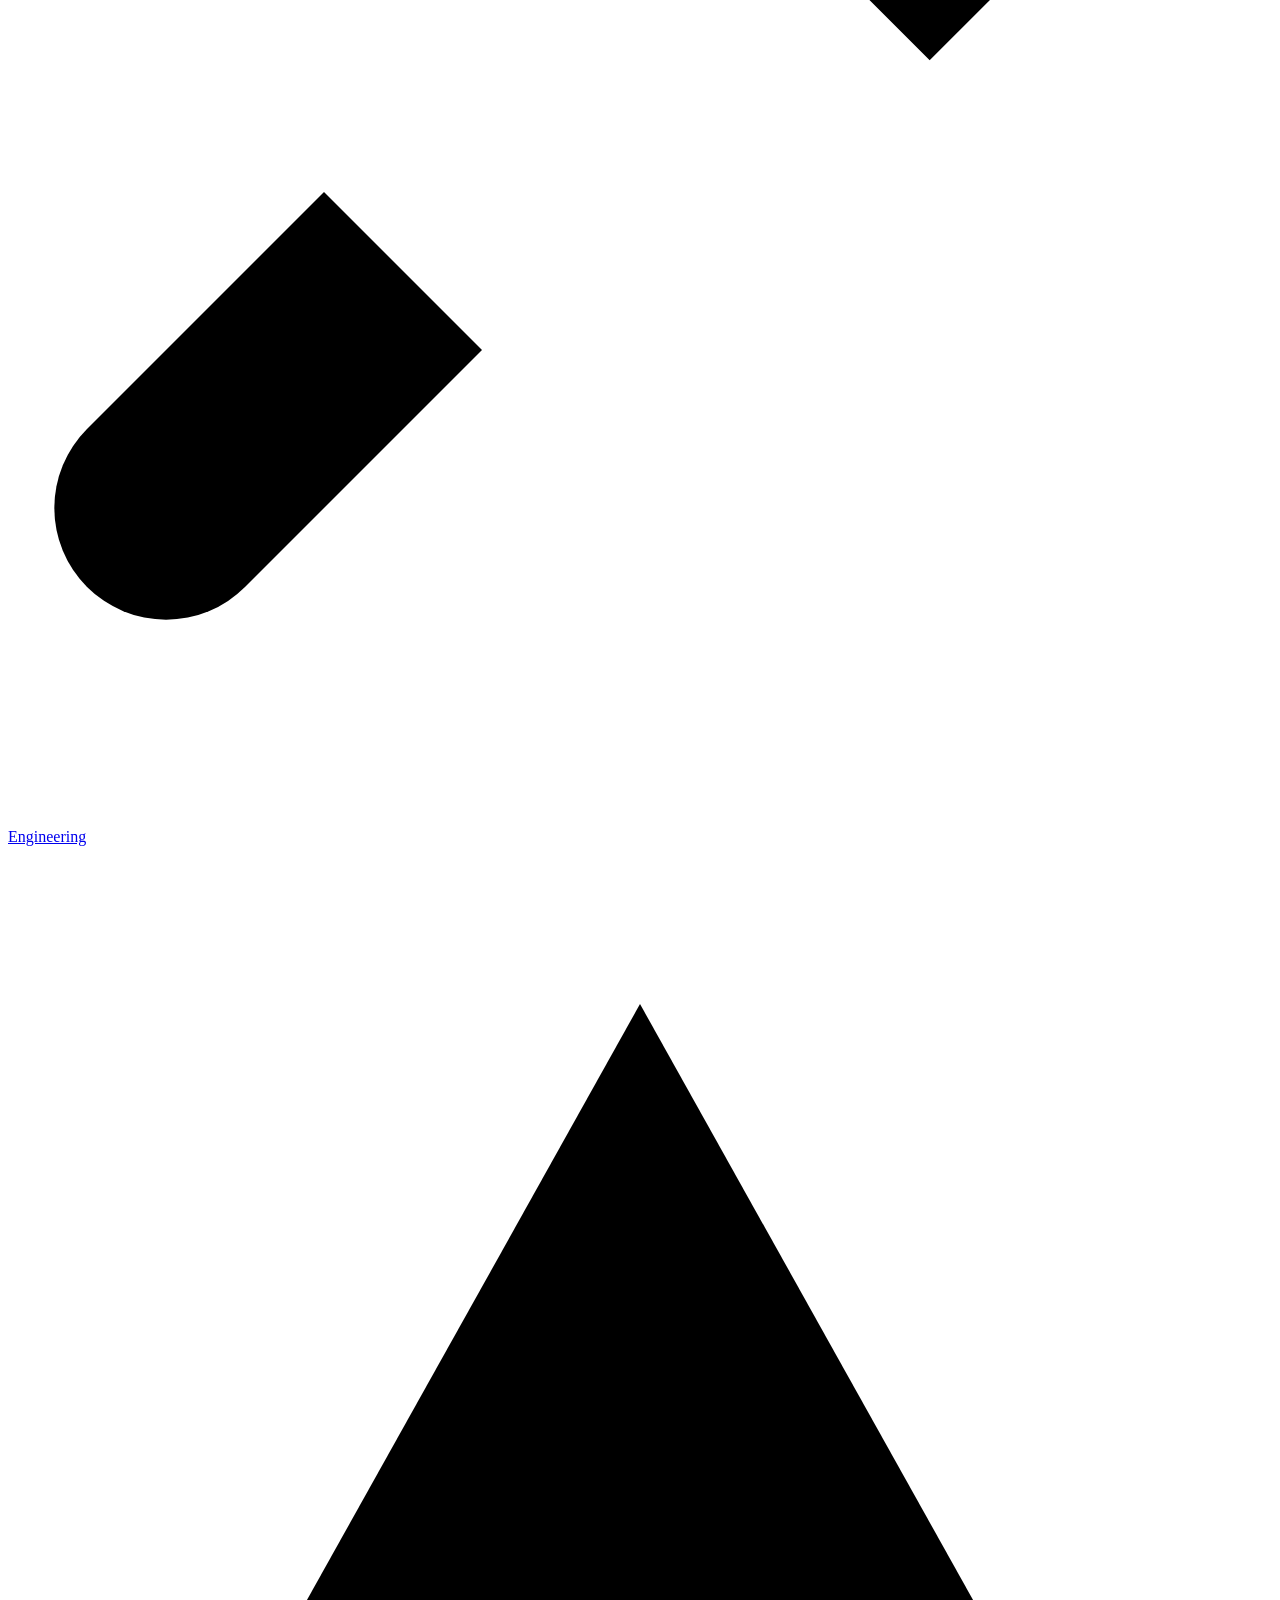
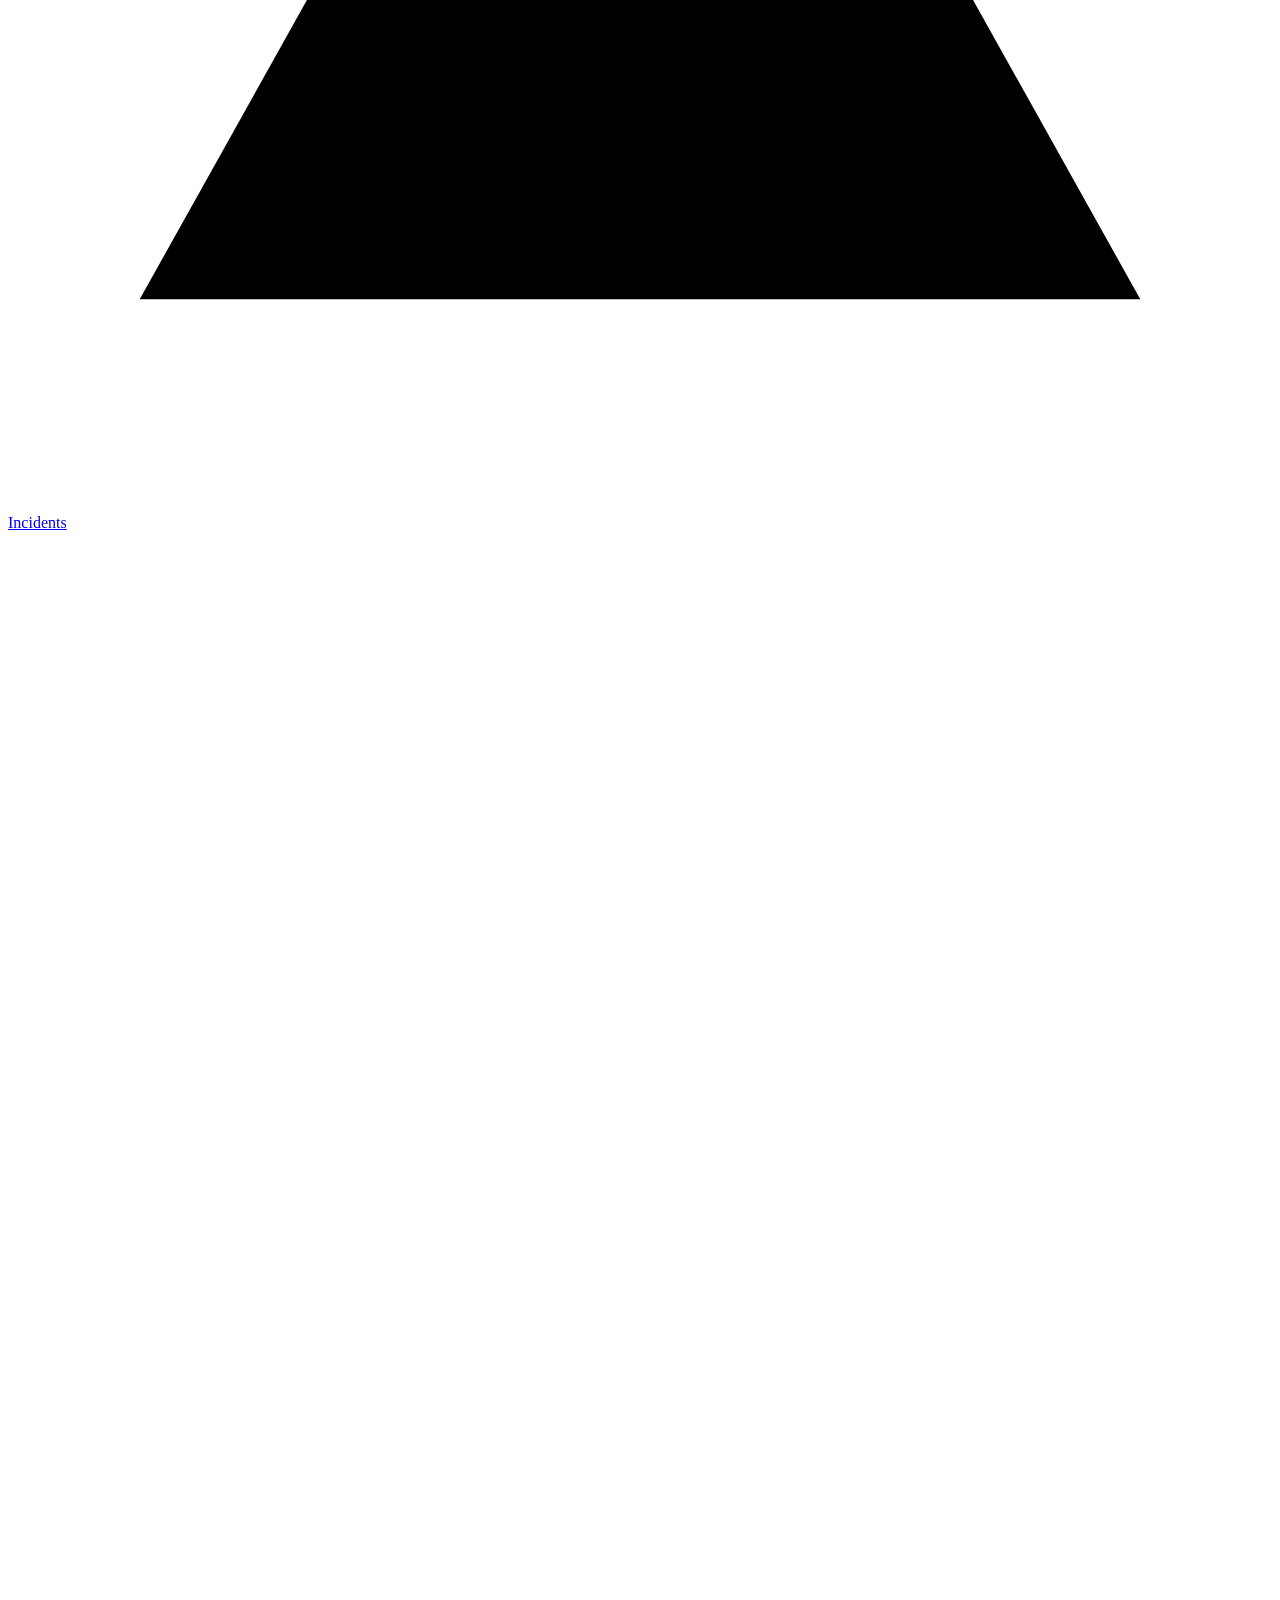
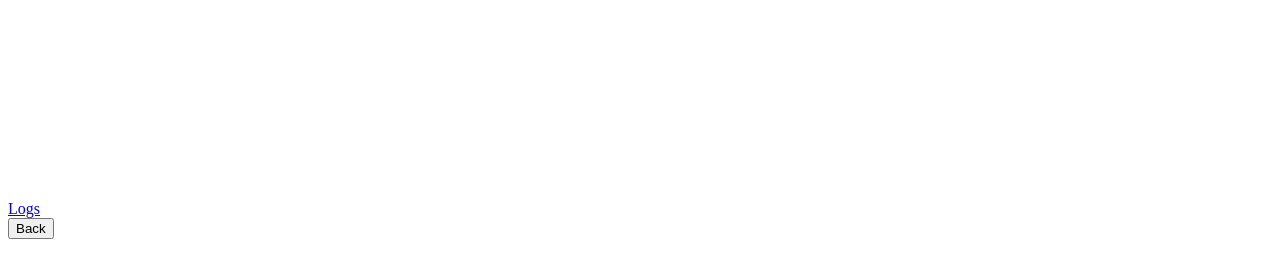
==== commit b60d9bb4: "Add Subspace Scan busy overlay" ====
--- a/wwwroot/activity.html
+++ b/wwwroot/activity.html
@@ -22,7 +22,7 @@
 .empty{padding:36px;text-align:center;color:#8ca2b1}.filter-summary{flex:0 0 auto;min-height:28px;display:flex;align-items:center;gap:8px;padding:4px 8px;margin:0 2px;background:#071018;border-top:2px solid #e7b94f;color:#99ccff;font:800 10px/1.2 Arial,sans-serif;text-transform:uppercase;letter-spacing:.04em;white-space:nowrap;overflow:hidden}.filter-summary b{color:#e7b94f}.filter-summary span{overflow:hidden;text-overflow:ellipsis}
 .flow-overlay{position:absolute;z-index:40;right:26px;top:72px;width:min(780px,calc(100% - 150px));max-height:calc(100% - 92px);display:flex;flex-direction:column;background:#02080d;border:2px solid #e7b94f;box-shadow:0 12px 34px rgba(0,0,0,.78);overflow:hidden}.flow-overlay[hidden]{display:none}.flow-overlay-head{display:flex;align-items:center;gap:12px;background:#e7b94f;color:#071018;padding:8px 10px;font-weight:900;text-transform:uppercase;cursor:move;user-select:none;touch-action:none}.flow-overlay-head .grow{flex:1;min-width:0;white-space:nowrap;overflow:hidden;text-overflow:ellipsis}.flow-overlay-head button{border:0;background:#071018;color:#e7b94f;font-weight:900;padding:5px 9px;cursor:pointer}.flow-overlay-body{overflow:auto;min-height:140px;padding:10px}.trace{background:#040b11;margin-bottom:10px}.trace-head{display:flex;gap:14px;align-items:center;padding:12px 14px;background:#091522}.trace-head .grow{flex:1}.trace-meta{color:#8ca2b1;font-size:12px}.stages{display:flex;align-items:flex-start;padding:20px 14px;overflow-x:auto}.stage{min-width:150px;text-align:center;position:relative}.stage:not(:last-child):after{content:"";position:absolute;top:12px;left:59%;width:82%;height:3px;background:#314654}.lamp{position:relative;z-index:1;width:24px;height:24px;border-radius:50%;margin:0 auto 8px;background:#53646f}.lamp.Succeeded{background:#78d99b}.lamp.Warning{background:#e7b94f}.lamp.Failed{background:#f16f69}.lamp.Started{background:#5588ee}.stage b{display:block;font-size:12px}.stage small{display:block;color:#8ca2b1;margin-top:4px}.overlay-empty{padding:22px;color:#8ca2b1;text-align:center}
 @media(max-width:950px){.activity-toolbar{grid-template-columns:repeat(2,1fr)}.activity-row{grid-template-columns:132px 1fr 92px 74px}.activity-row .flow,.activity-row .detail{display:none}.flow-overlay{right:12px;width:calc(100% - 130px)}}
-.top-buttons a.module-active{box-shadow:0 0 0 2px var(--title-gold),0 0 14px 3px rgba(255,204,102,.72),inset 0 1px 0 rgba(255,255,255,.28)!important;filter:brightness(1.06)}.top-buttons a.nav-flash{animation:moduleFlash .18s ease-out}@keyframes moduleFlash{0%{filter:brightness(1);transform:scale(1)}45%{filter:brightness(1.38);transform:scale(1.035)}100%{filter:brightness(1.06);transform:scale(1)}}</style>
+.top-buttons a.module-active{box-shadow:0 0 0 2px var(--title-gold),0 0 14px 3px rgba(255,204,102,.72),inset 0 1px 0 rgba(255,255,255,.28)!important;filter:brightness(1.06)}.top-buttons a.nav-flash{animation:moduleFlash .18s ease-out}@keyframes moduleFlash{0%{filter:brightness(1);transform:scale(1)}45%{filter:brightness(1.38);transform:scale(1.035)}100%{filter:brightness(1.06);transform:scale(1)}}.aegis-busy-overlay{position:absolute;inset:0;z-index:80;display:grid;place-items:center;background:rgba(0,5,12,.82);backdrop-filter:blur(2px);opacity:0;pointer-events:none;transition:opacity .16s ease}.aegis-busy-overlay.visible{opacity:1;pointer-events:auto}.aegis-busy-scan{position:relative;width:min(680px,72vw);height:220px;display:grid;place-items:center;overflow:hidden}.aegis-busy-grid{position:absolute;inset:0;background-image:linear-gradient(rgba(85,136,238,.10) 1px,transparent 1px),linear-gradient(90deg,rgba(85,136,238,.10) 1px,transparent 1px);background-size:24px 24px;mask-image:linear-gradient(90deg,transparent,#000 15%,#000 85%,transparent)}.aegis-busy-wave{position:absolute;left:4%;right:4%;top:50%;height:2px;background:#66ccff;box-shadow:0 0 8px #66ccff,0 0 22px #5588ee}.aegis-busy-wave:before,.aegis-busy-wave:after{content:"";position:absolute;left:50%;top:50%;width:38px;height:38px;border:1px solid rgba(102,204,255,.65);border-radius:50%;transform:translate(-50%,-50%);animation:subspacePulse 1.35s ease-out infinite}.aegis-busy-wave:after{animation-delay:.45s}.aegis-busy-sweep{position:absolute;top:14%;bottom:14%;width:9%;background:linear-gradient(90deg,transparent,rgba(102,204,255,.10),rgba(102,204,255,.85),rgba(255,204,102,.65),transparent);animation:subspaceSweep 1.55s linear infinite}.aegis-busy-core{position:relative;z-index:2;width:64px;height:72px;border:2px solid #66ccff;border-radius:7px;background:#071b29;box-shadow:0 0 18px rgba(102,204,255,.7);display:grid;align-content:center;gap:7px;padding:10px}.aegis-busy-core i{display:block;height:5px;border-radius:2px;background:#99ccff;box-shadow:0 0 5px rgba(153,204,255,.7)}.aegis-busy-copy{position:absolute;z-index:3;left:0;right:0;bottom:4px;text-align:center;text-transform:uppercase;font:900 13px/1.25 Arial,sans-serif;letter-spacing:.13em;color:#66ccff}.aegis-busy-copy b{display:block;color:#f3f3fc;font-size:18px;margin-bottom:6px}.aegis-busy-copy span{color:#ffcc66}@keyframes subspaceSweep{0%{left:2%;opacity:.15}15%{opacity:1}85%{opacity:1}100%{left:89%;opacity:.15}}@keyframes subspacePulse{0%{width:20px;height:20px;opacity:.9}100%{width:360px;height:150px;opacity:0}}@media(prefers-reduced-motion:reduce){.aegis-busy-sweep,.aegis-busy-wave:before,.aegis-busy-wave:after{animation:none}}</style>
 </head>
 <body>
 <header class="lcars-top">
@@ -37,7 +37,7 @@
   <div class="workspace-arm"><div class="workspace-title">Logs</div><div class="last-scan" id="lastScan">Last Scan: SCANNING</div></div><div class="workspace-leg"></div>
   <nav class="workspace-nav"><a href="/"><svg class="nav-icon" viewBox="0 0 24 24" aria-hidden="true"><rect x="3" y="3" width="7" height="7" rx="1"/><rect x="14" y="3" width="7" height="7" rx="1"/><rect x="3" y="14" width="7" height="7" rx="1"/><rect x="14" y="14" width="7" height="7" rx="1"/></svg><span>Overview</span></a><a href="/#systemHealth"><svg class="nav-icon" viewBox="0 0 24 24" aria-hidden="true"><path d="M3 12h4l2.2-5 3.2 10 2.3-5H21"/></svg><span>Health</span></a><a href="/console.html"><svg class="nav-icon" viewBox="0 0 24 24" aria-hidden="true"><path d="m14.5 6.5 3-3 3 3-3 3M16 8 8 16"/><path d="m9 15-4.5 4.5a2.1 2.1 0 0 1-3-3L6 12"/></svg><span>Engineering</span></a><a href="/incidents.html"><svg class="nav-icon" viewBox="0 0 24 24" aria-hidden="true"><path d="M12 3 2.5 20h19L12 3Z"/><path d="M12 9v5M12 17h.01"/></svg><span>Incidents</span></a><a class="active" href="/activity.html"><svg class="nav-icon" viewBox="0 0 24 24" aria-hidden="true"><path d="M5 6h14M5 12h14M5 18h10"/><path d="M3 6h.01M3 12h.01M3 18h.01"/></svg><span>Logs</span></a></nav>
   <button class="lcars-back" type="button" onclick="if(history.length>1){history.back()}else{location.href='/'}">Back</button>
-  <main class="detail-scroll">
+  <main class="detail-scroll"><div class="aegis-busy-overlay" id="aegisBusyOverlay" aria-hidden="true"><div class="aegis-busy-scan" role="status" aria-live="polite"><div class="aegis-busy-grid"></div><div class="aegis-busy-wave"></div><div class="aegis-busy-sweep"></div><div class="aegis-busy-core"><i></i><i></i><i></i><i></i></div><div class="aegis-busy-copy"><b>Processing</b><span id="aegisBusyText">Analyzing system state</span></div></div>
     <div class="activity-tabs"><button id="activityTab" class="active">Lifecycle Logs</button><button id="logsTab">Application Logs</button></div>
     <div class="filter-toggle-row"><button id="filterToggle" type="button" aria-expanded="false" aria-controls="filtersPanel">Show Filters</button></div>
     <section class="activity-toolbar collapsed" id="filtersPanel" aria-hidden="true">
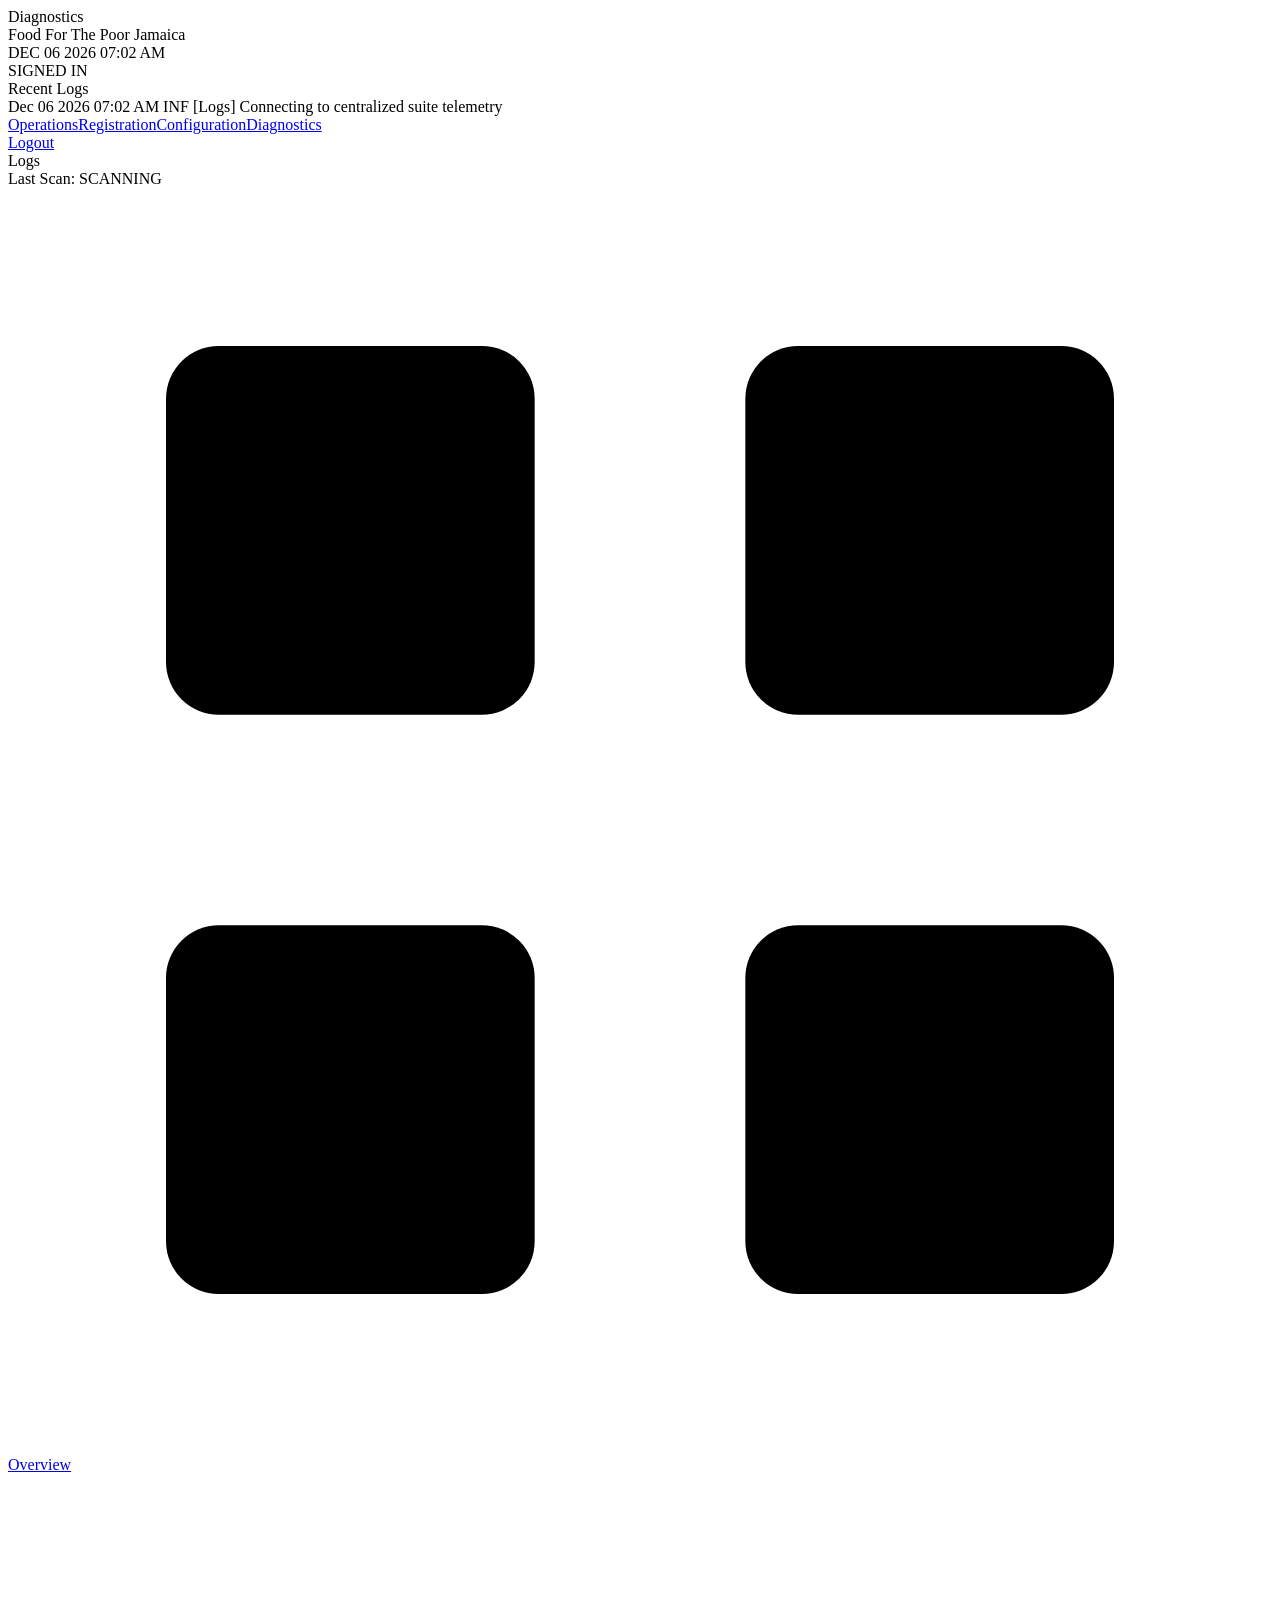
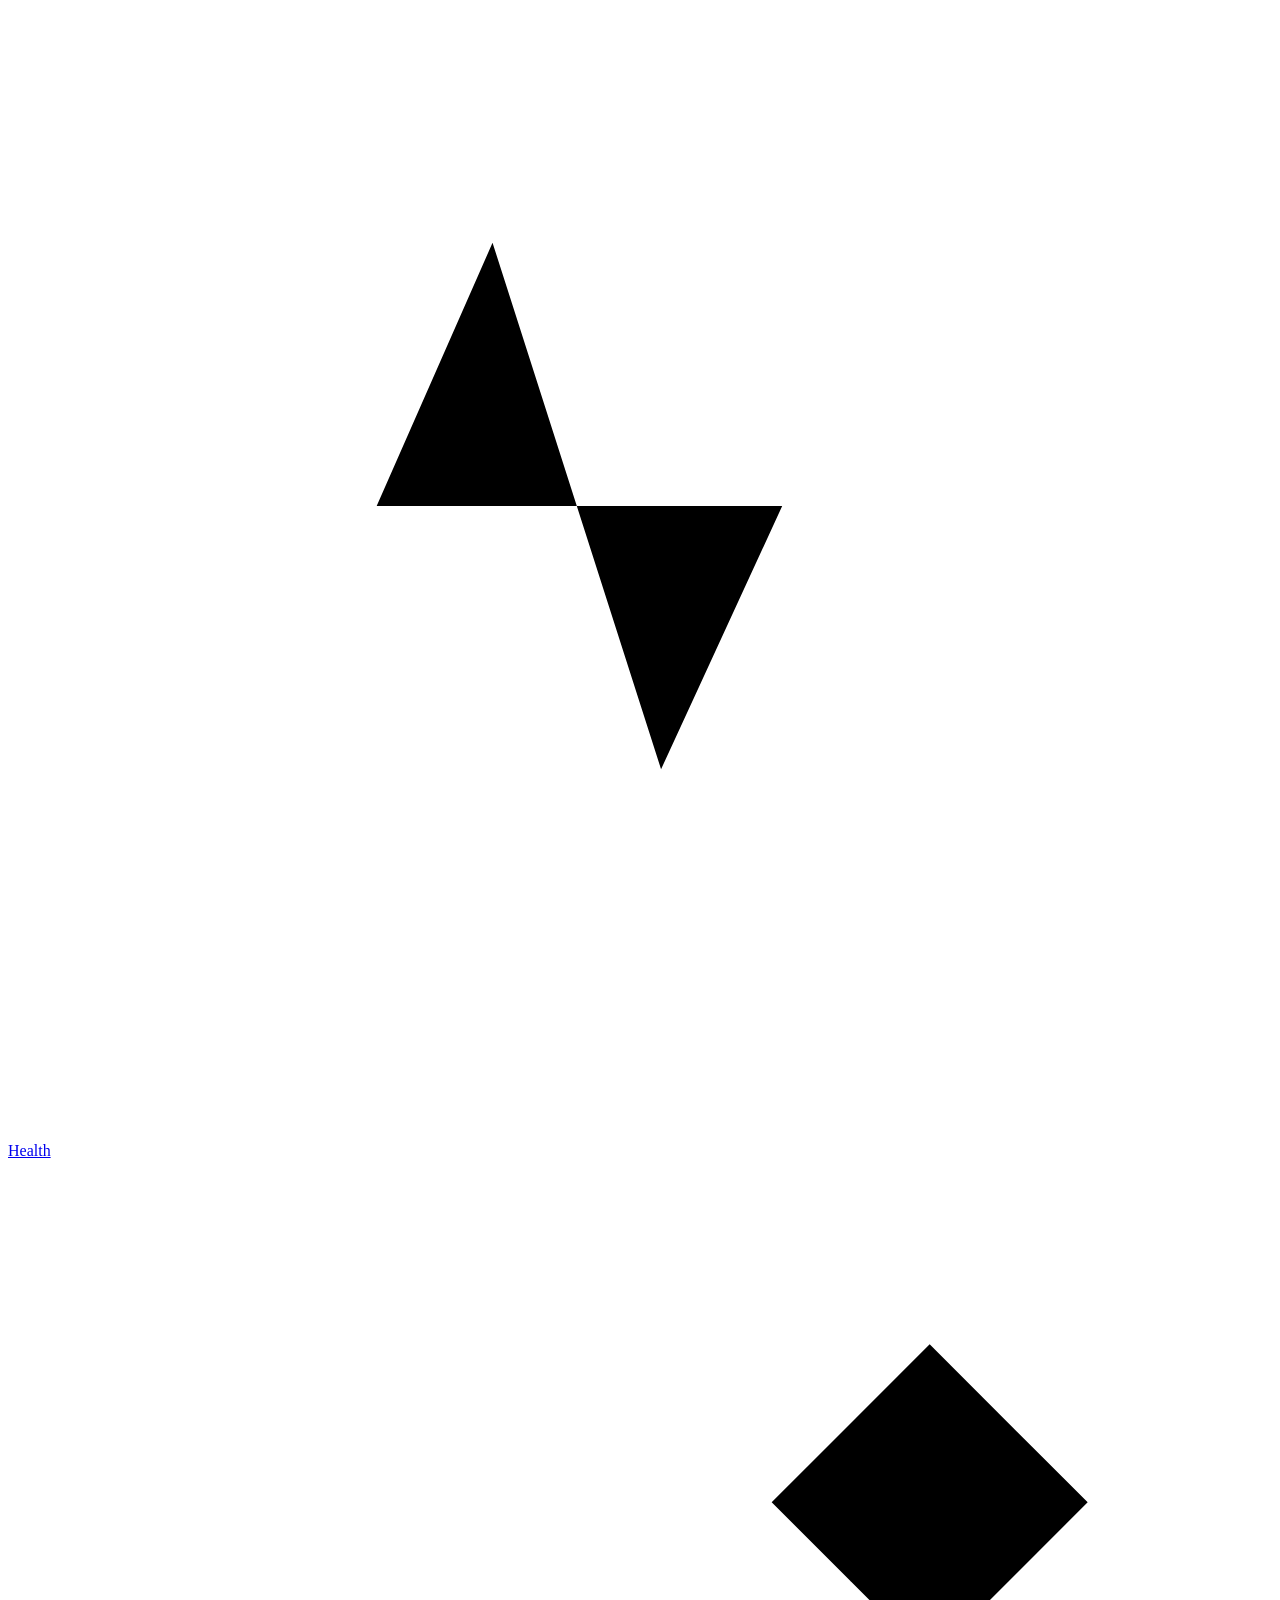
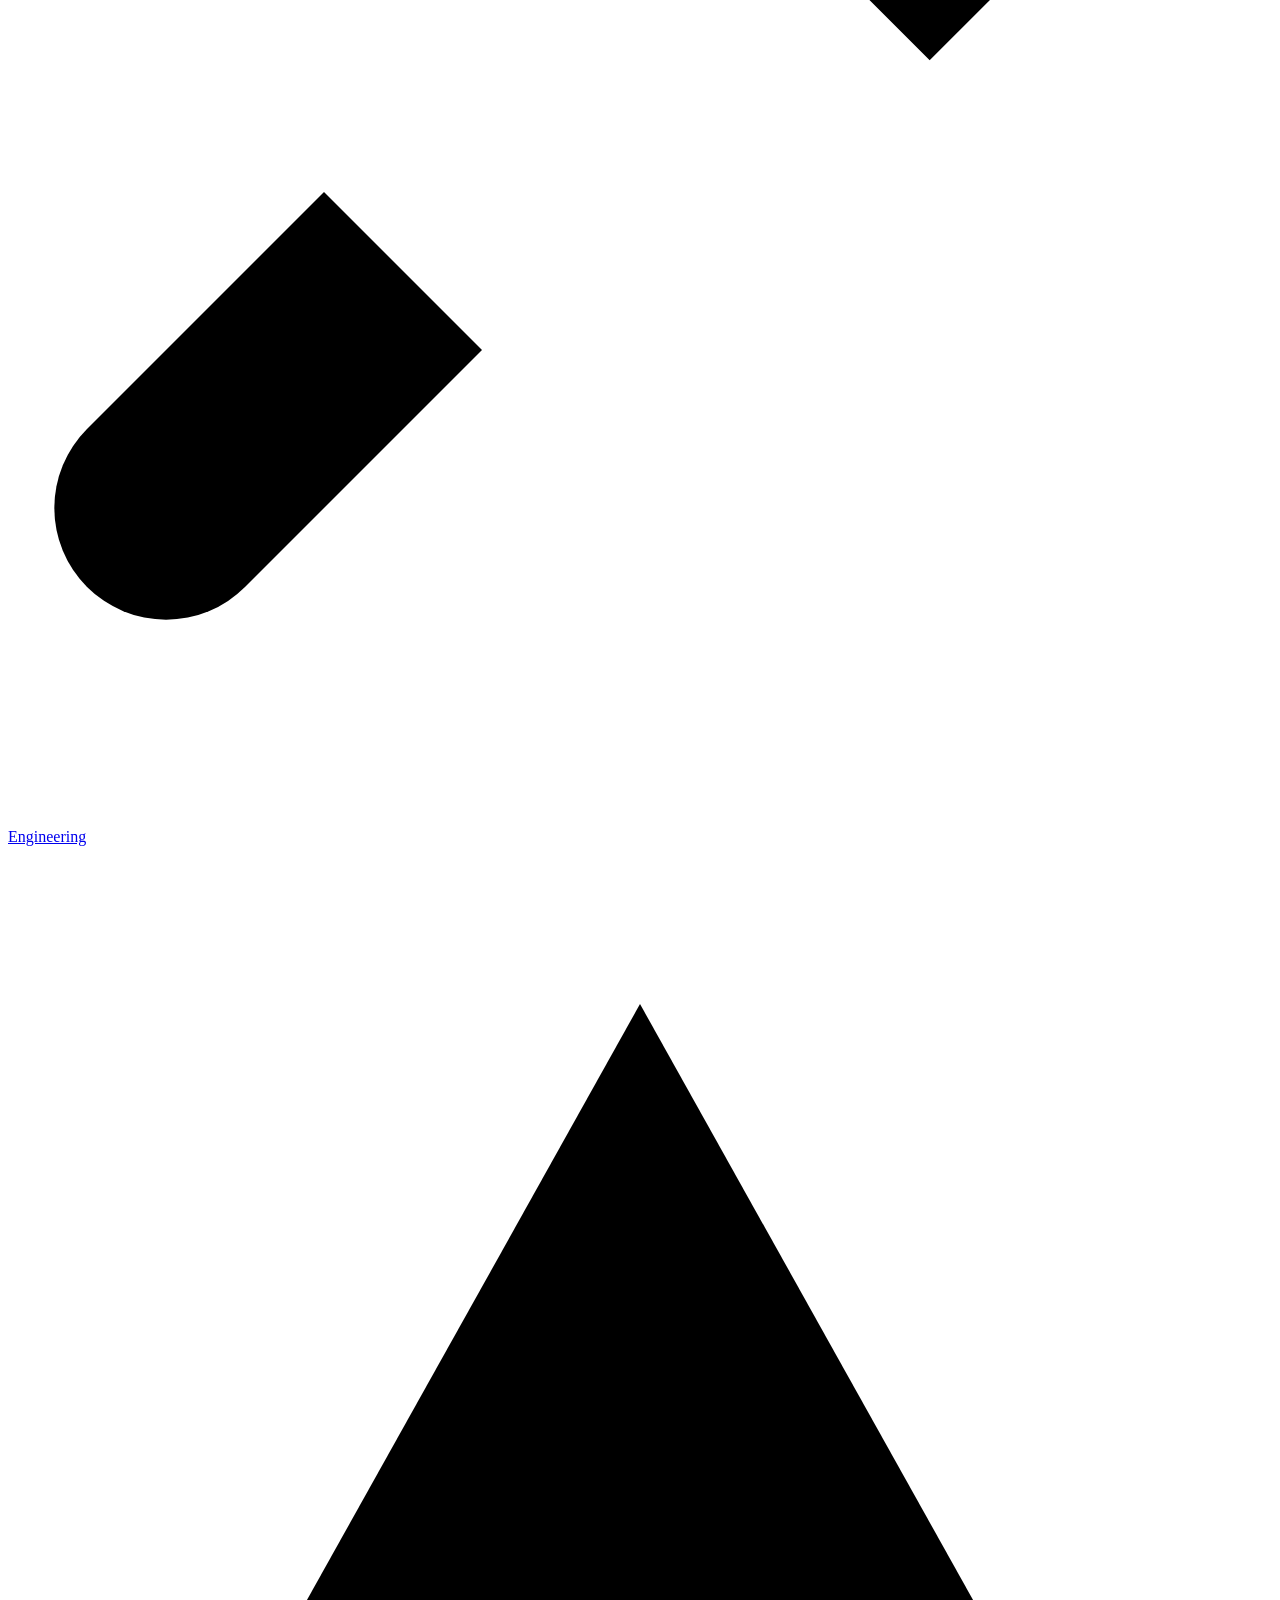
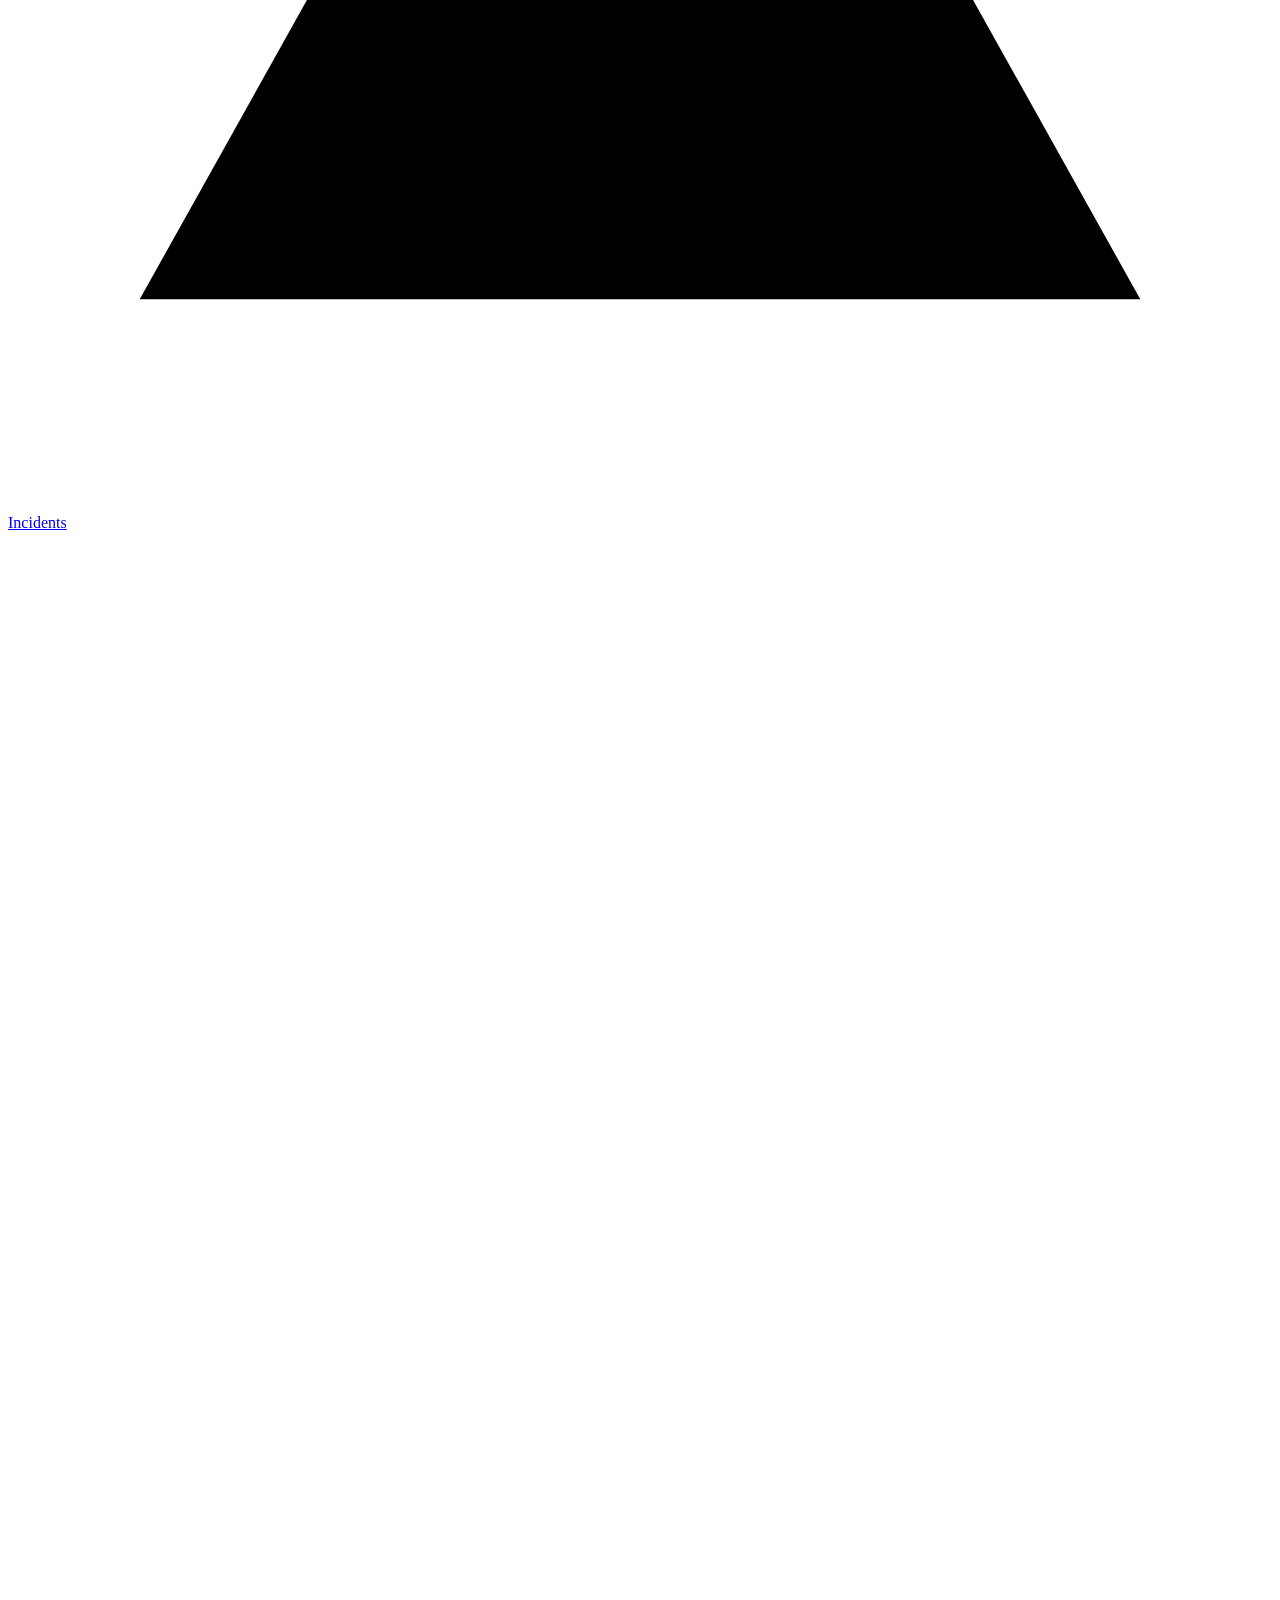
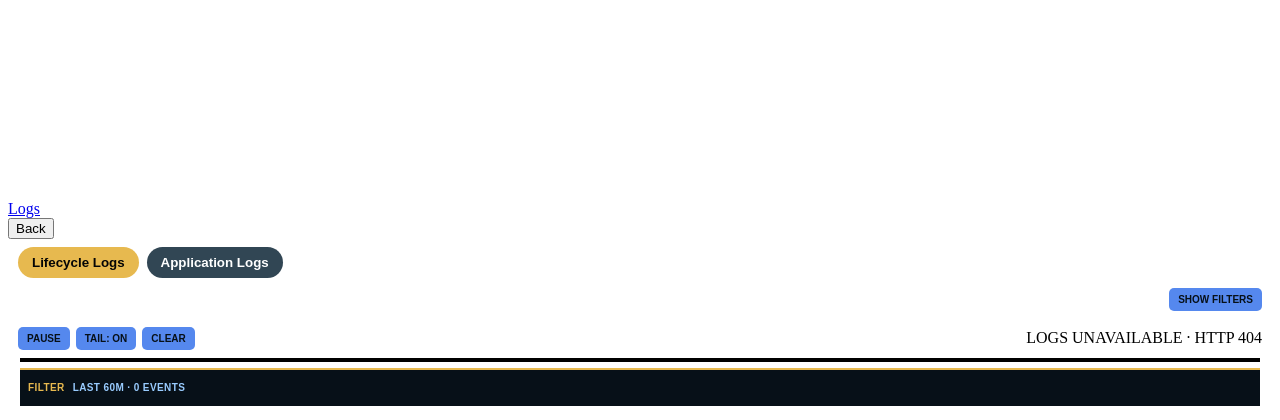
==== commit 729fd8d8: "Fix Subspace Scan overlay markup nesting" ====
--- a/wwwroot/activity.html
+++ b/wwwroot/activity.html
@@ -37,7 +37,7 @@
   <div class="workspace-arm"><div class="workspace-title">Logs</div><div class="last-scan" id="lastScan">Last Scan: SCANNING</div></div><div class="workspace-leg"></div>
   <nav class="workspace-nav"><a href="/"><svg class="nav-icon" viewBox="0 0 24 24" aria-hidden="true"><rect x="3" y="3" width="7" height="7" rx="1"/><rect x="14" y="3" width="7" height="7" rx="1"/><rect x="3" y="14" width="7" height="7" rx="1"/><rect x="14" y="14" width="7" height="7" rx="1"/></svg><span>Overview</span></a><a href="/#systemHealth"><svg class="nav-icon" viewBox="0 0 24 24" aria-hidden="true"><path d="M3 12h4l2.2-5 3.2 10 2.3-5H21"/></svg><span>Health</span></a><a href="/console.html"><svg class="nav-icon" viewBox="0 0 24 24" aria-hidden="true"><path d="m14.5 6.5 3-3 3 3-3 3M16 8 8 16"/><path d="m9 15-4.5 4.5a2.1 2.1 0 0 1-3-3L6 12"/></svg><span>Engineering</span></a><a href="/incidents.html"><svg class="nav-icon" viewBox="0 0 24 24" aria-hidden="true"><path d="M12 3 2.5 20h19L12 3Z"/><path d="M12 9v5M12 17h.01"/></svg><span>Incidents</span></a><a class="active" href="/activity.html"><svg class="nav-icon" viewBox="0 0 24 24" aria-hidden="true"><path d="M5 6h14M5 12h14M5 18h10"/><path d="M3 6h.01M3 12h.01M3 18h.01"/></svg><span>Logs</span></a></nav>
   <button class="lcars-back" type="button" onclick="if(history.length>1){history.back()}else{location.href='/'}">Back</button>
-  <main class="detail-scroll"><div class="aegis-busy-overlay" id="aegisBusyOverlay" aria-hidden="true"><div class="aegis-busy-scan" role="status" aria-live="polite"><div class="aegis-busy-grid"></div><div class="aegis-busy-wave"></div><div class="aegis-busy-sweep"></div><div class="aegis-busy-core"><i></i><i></i><i></i><i></i></div><div class="aegis-busy-copy"><b>Processing</b><span id="aegisBusyText">Analyzing system state</span></div></div>
+  <main class="detail-scroll"><div class="aegis-busy-overlay" id="aegisBusyOverlay" aria-hidden="true"><div class="aegis-busy-scan" role="status" aria-live="polite"><div class="aegis-busy-grid"></div><div class="aegis-busy-wave"></div><div class="aegis-busy-sweep"></div><div class="aegis-busy-core"><i></i><i></i><i></i><i></i></div><div class="aegis-busy-copy"><b>Processing</b><span id="aegisBusyText">Analyzing system state</span></div></div></div>
     <div class="activity-tabs"><button id="activityTab" class="active">Lifecycle Logs</button><button id="logsTab">Application Logs</button></div>
     <div class="filter-toggle-row"><button id="filterToggle" type="button" aria-expanded="false" aria-controls="filtersPanel">Show Filters</button></div>
     <section class="activity-toolbar collapsed" id="filtersPanel" aria-hidden="true">
